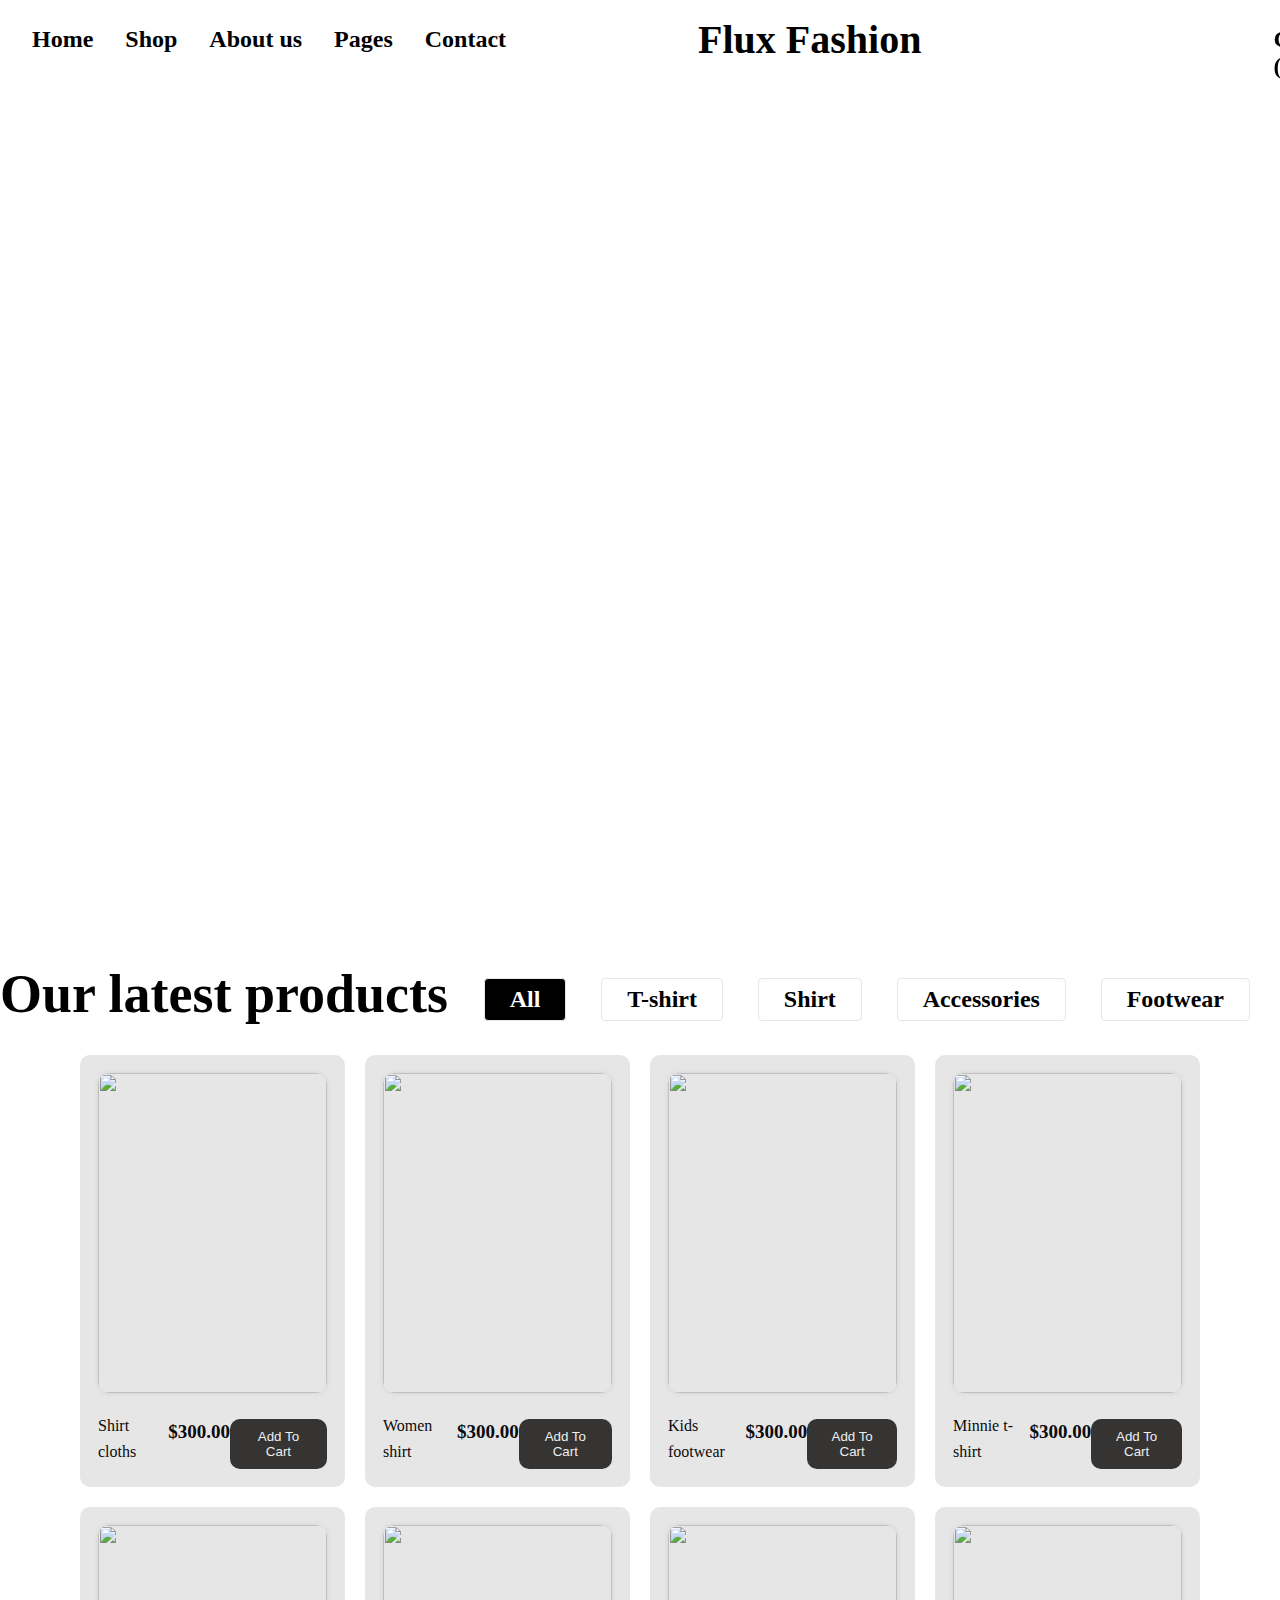
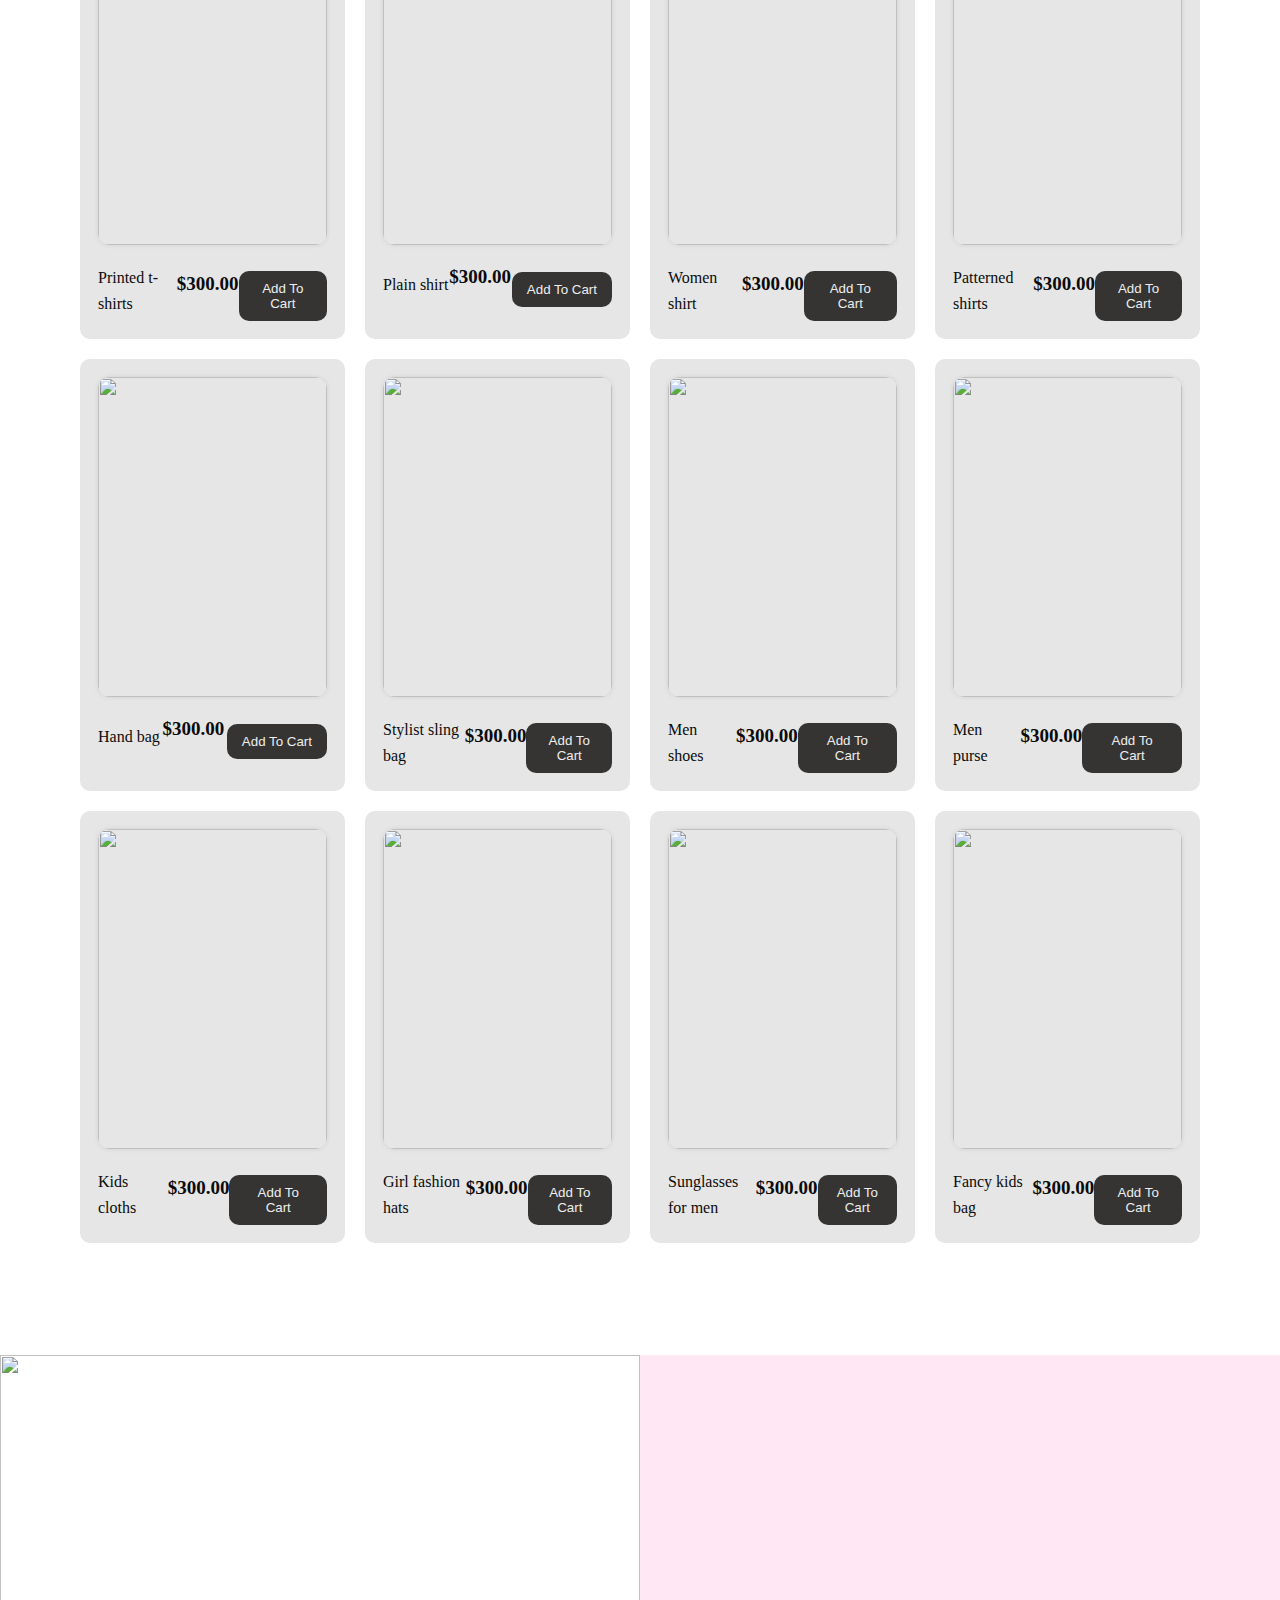
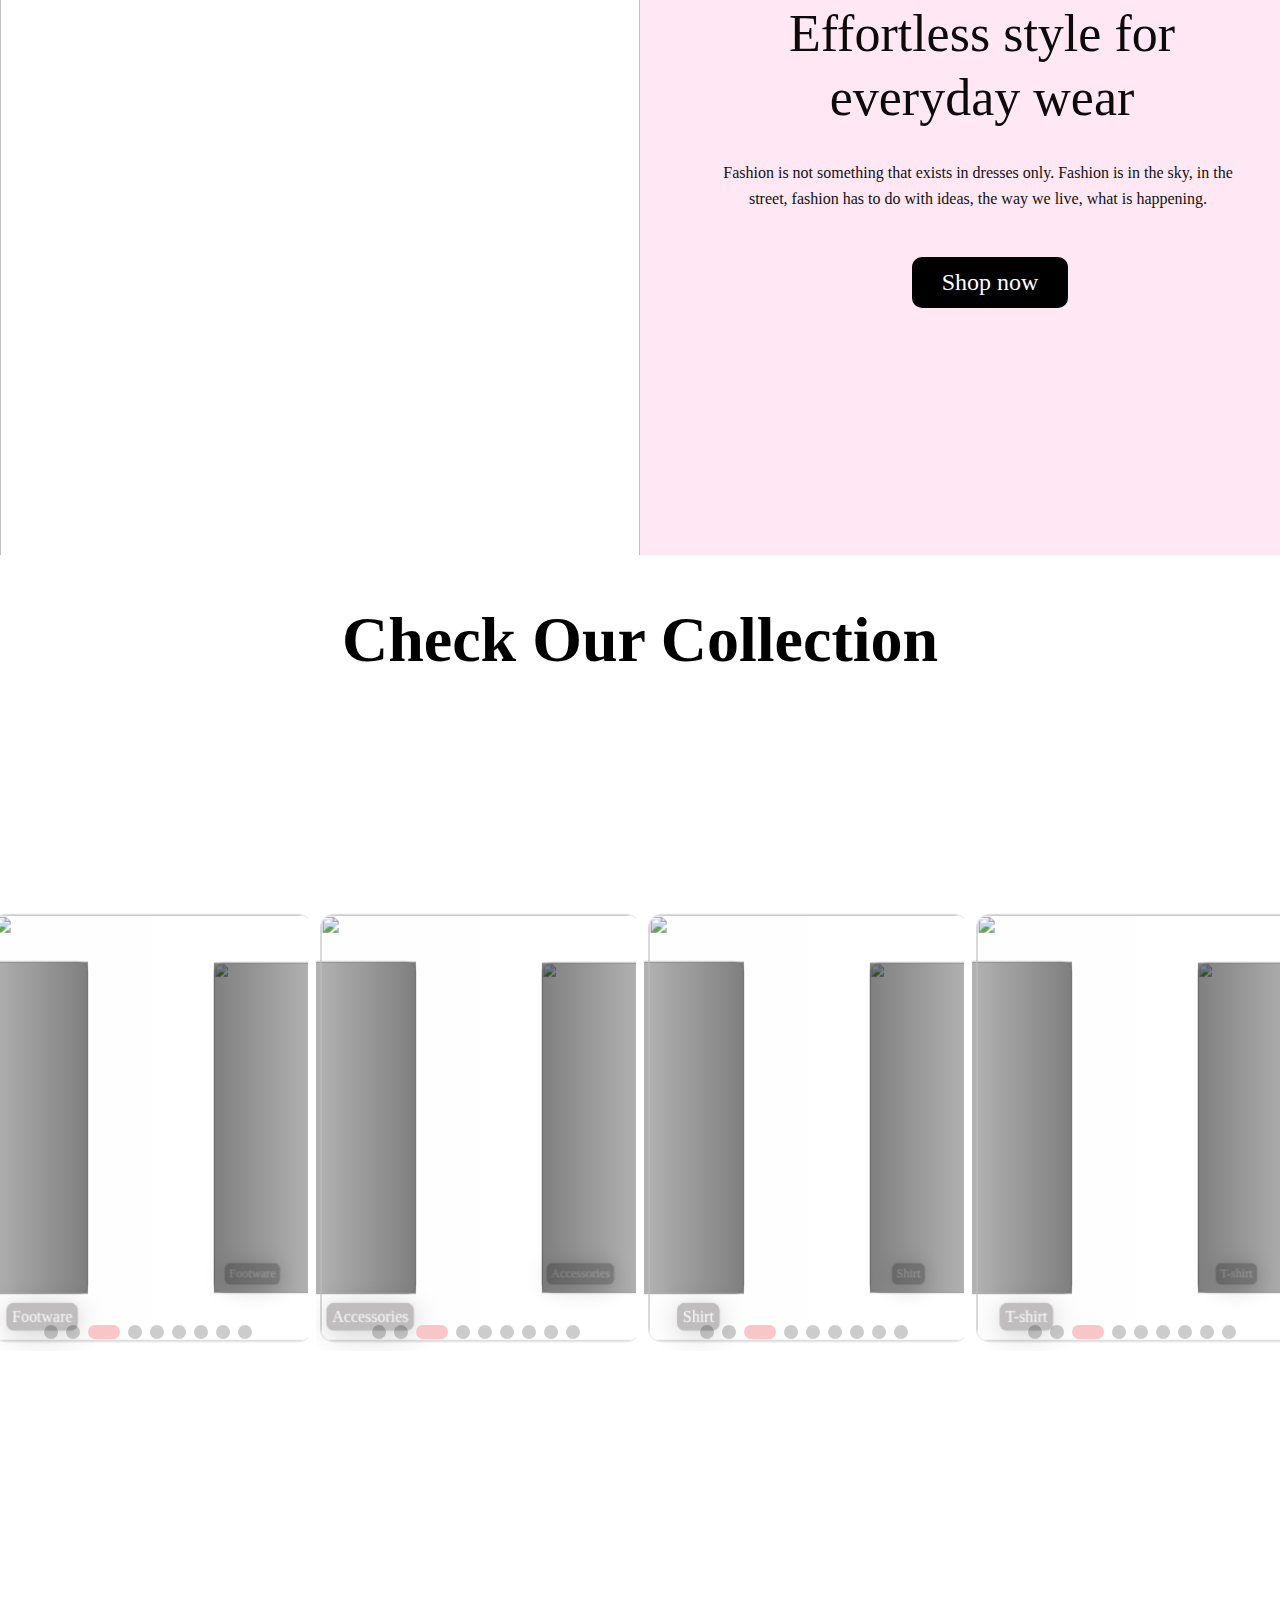
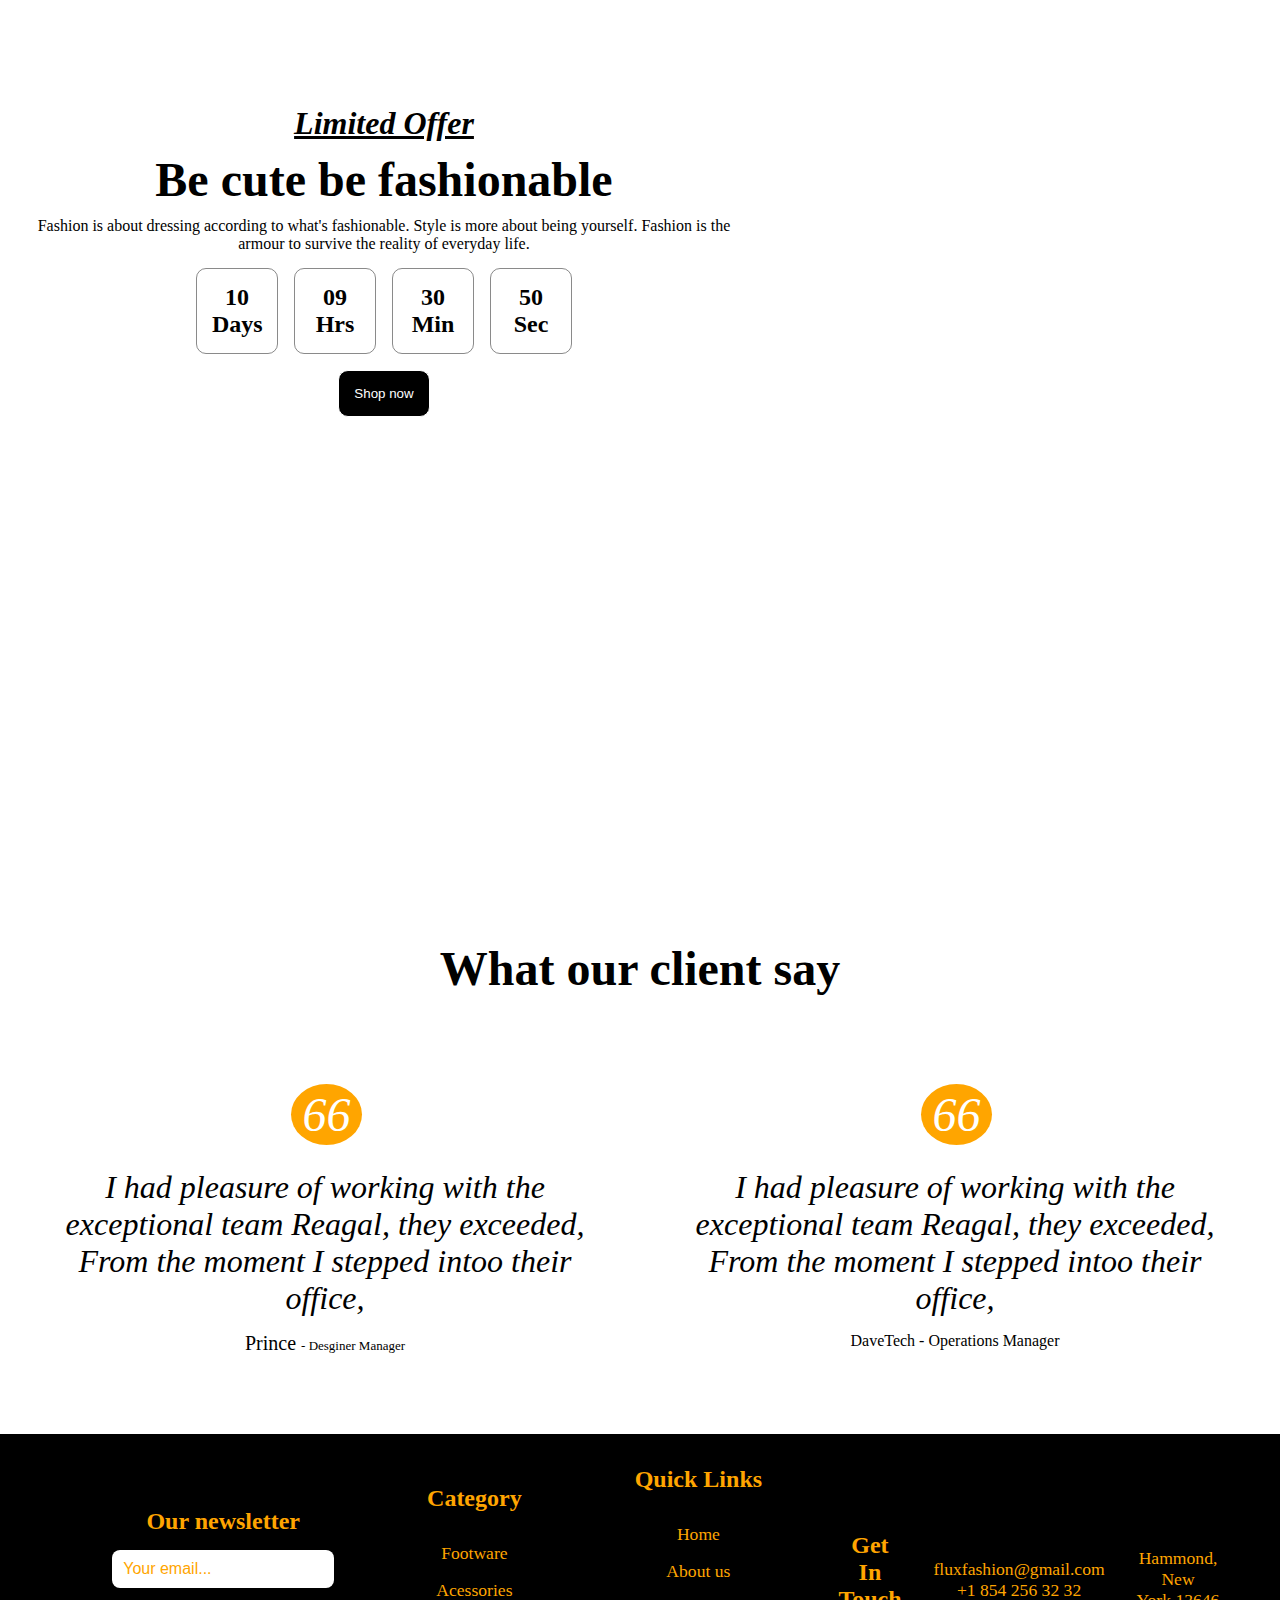
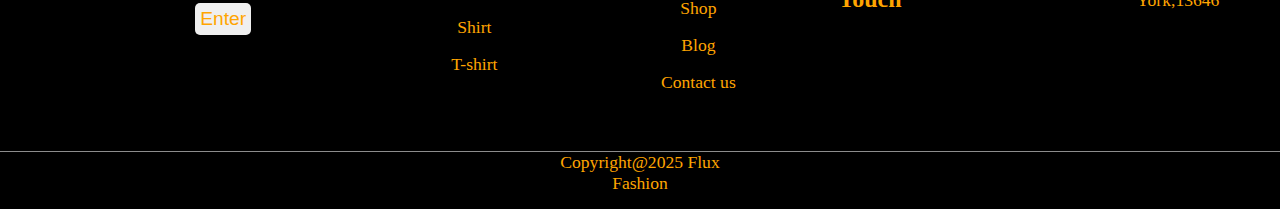
==== index.html @ a9b588f3 "my first commit" ====
<!DOCTYPE html>
<html lang="en">
  <head>
    <meta charset="UTF-8" />
    <meta name="viewport" content="width=device-width, initial-scale=1.0" />
    <title>Flux Fashion</title>
    <link
      rel="stylesheet"
      href="https://cdn.jsdelivr.net/npm/swiper@11/swiper-bundle.min.css"
    />
    <link rel="stylesheet" href="style.css" />
  </head>

  <body class="showCart">
    <div class="body">
      <div class="slideshow-container">
        <div class="slide">
          <h1>ELEGANCE IS <strong>ALWAYS</strong> IN STYLE</h1>
          <button>Shop now</button>
        </div>
        <div class="slide">
          <h1>ELEVATE YOUR <strong>STYLE</strong> WITH TREND</h1>
          <button>Shop now</button>
        </div>
        <div class="slide">
          <h1>FLAUNT YOUR <strong>STYLE</strong> WITH UNIQUE</h1>
          <button>Shop now</button>
        </div>
      </div>
      <div class="navbar">
        <ul>
          <div class="ul">
            <li><a href="home" class="a">Home</a></li>
            <li><a href="shop" class="a">Shop</a></li>
            <li><a href="about us" class="a">About us</a></li>
            <li><a href="pages" class="a">Pages</a></li>
            <li><a href="contact" class="a">Contact</a></li>
            <li><a href="#" id="kloth">Flux Fashion</a></li>
            <li>
              <a href="" id="Cart">Cart (<span class="Add">0</span>)</a>
            </li>
          </div>
        </ul>
      </div>
    </div>

    <!-- section 2 -->
    <section id="projects">
      <div class="container">
        <div class="products">
          <div class="products-title">
            <h1>Our latest products</h1>
          </div>

          <!-- Filter Buttons -->
          <div class="filter_buttons">
            <a class="item-link active" data-name="all" href="#">All</a>
            <a class="item-link" data-name="tshirt" href="#">T-shirt</a>
            <a class="item-link" data-name="shirt" href="#">Shirt</a>
            <a class="item-link" data-name="accessories" href="#"
              >Accessories</a
            >
            <a class="item-link" data-name="footwear" href="#">Footwear</a>
          </div>

          <!-- Image Cards -->
        </div>

        <div class="filterable_cards">
          <div class="card" data-name="shirt">
            <img
              class="products-img"
              src="./images/6746fb0b233b5226ef7f731a_collection-img1.jpg"
              alt=""
            />
            <div class="card_body">
              <h6 class="card_title">Shirt cloths</h6>
              <p class="card_price">$300.00</p>
              <button class="add-to-cart">Add To Cart</button>
            </div>
          </div>
          <div class="card" data-name="shirt">
            <img
              class="products-img"
              src="./images/6746fb3d0d1851c0b6e03761_collection-img11.jpg"
              alt=""
            />
            <div class="card_body">
              <h6 class="card_title">Women shirt</h6>
              <p class="card_price">$300.00</p>
              <button class="add-to-cart">Add To Cart</button>
            </div>
          </div>
          <div class="card" data-name="footwear">
            <img
              class="products-img"
              src="./images/674efbba76f5981792df0c45_product-img30-p-500.jpg"
              alt=""
            />
            <div class="card_body">
              <h6 class="card_title">Kids footwear</h6>
              <p class="card_price">$300.00</p>
              <button class="add-to-cart">Add To Cart</button>
            </div>
          </div>
          <div class="card" data-name="tshirt">
            <img
              class="products-img"
              src="./images/674aeec90148447694257a51_product-img23.jpg"
              alt=""
            />
            <div class="card_body">
              <h6 class="card_title">Minnie t-shirt</h6>
              <p class="card_price">$300.00</p>
              <button class="add-to-cart">Add To Cart</button>
            </div>
          </div>
          <div class="card" data-name="tshirt">
            <img
              class="products-img"
              src="./images/674aeecae29365b448e5bb4b_product-img22.jpg"
              alt=""
            />
            <div class="card_body">
              <h6 class="card_title">Printed t-shirts</h6>
              <p class="card_price">$300.00</p>
              <button class="add-to-cart">Add To Cart</button>
            </div>
          </div>
          <div class="card" data-name="shirt">
            <img
              class="products-img"
              src="./images/674af2d3348ad759bc37bf2e_product-img14.jpg"
              alt=""
            />
            <div class="card_body">
              <h6 class="card_title">Plain shirt</h6>
              <p class="card_price">$300.00</p>
              <button class="add-to-cart">Add To Cart</button>
            </div>
          </div>
          <div class="card" data-name="shirt">
            <img
              class="products-img"
              src="./images/674af2d3a181b2d2bd70c284_product-img16-p-500 (1).jpg"
              alt=""
            />
            <div class="card_body">
              <h6 class="card_title">Women shirt</h6>
              <p class="card_price">$300.00</p>
              <button class="add-to-cart">Add To Cart</button>
            </div>
          </div>
          <div class="card" data-name="shirt">
            <img
              class="products-img"
              src="./images/674af2eae29365b448e861e5_product-img13.jpg"
              alt=""
            />
            <div class="card_body">
              <h6 class="card_title">Patterned shirts</h6>
              <p class="card_price">$300.00</p>
              <button class="add-to-cart">Add To Cart</button>
            </div>
          </div>
          <div class="card" data-name="accessories">
            <img
              class="products-img"
              src="./images/674efb39c8a86dd14d2bf194_product-img46.jpg"
              alt=""
            />
            <div class="card_body">
              <h6 class="card_title">Hand bag</h6>
              <p class="card_price">$300.00</p>
              <button class="add-to-cart">Add To Cart</button>
            </div>
          </div>
          <div class="card" data-name="accessories">
            <img
              class="products-img"
              src="./images/674efc2e1ca3b15ecccc893e_product-img51-p-500.jpg"
              alt=""
            />
            <div class="card_body">
              <h6 class="card_title">Stylist sling bag</h6>
              <p class="card_price">$300.00</p>
              <button class="add-to-cart">Add To Cart</button>
            </div>
          </div>
          <div class="card" data-name="footwear">
            <img
              class="products-img"
              src="./images/674f002690ae8dcb468c8c85_collection-img4.jpg"
              alt=""
            />
            <div class="card_body">
              <h6 class="card_title">Men shoes</h6>
              <p class="card_price">$300.00</p>
              <button class="add-to-cart">Add To Cart</button>
            </div>
          </div>
          <div class="card" data-name="accessories">
            <img
              class="products-img"
              src="./images/67518431d3d2ba5acfc17b09_product-img59.jpg"
              alt=""
            />
            <div class="card_body">
              <h6 class="card_title">Men purse</h6>
              <p class="card_price">$300.00</p>
              <button class="add-to-cart">Add To Cart</button>
            </div>
          </div>
          <div class="card" data-name="shirt">
            <img
              class="products-img"
              src="./images/6751835075a2ec90366f286e_product-img64.jpg"
              alt=""
            />
            <div class="card_body">
              <h6 class="card_title">Kids cloths</h6>
              <p class="card_price">$300.00</p>
              <button class="add-to-cart">Add To Cart</button>
            </div>
          </div>

          <div class="card" data-name="accessories">
            <img
              class="products-img"
              src="./images/67517d5a5c38285699be0fa8_product-img62-p-500.jpg"
              alt=""
            />
            <div class="card_body">
              <h6 class="card_title">Girl fashion hats</h6>
              <p class="card_price">$300.00</p>
              <button class="add-to-cart">Add To Cart</button>
            </div>
          </div>
          <div class="card" data-name="accessories">
            <img
              class="products-img"
              src="./images/674f0014dabc8463d8e197ef_collection-img2.jpg"
              alt=""
            />
            <div class="card_body">
              <h6 class="card_title">Sunglasses for men</h6>
              <p class="card_price">$300.00</p>
              <button class="add-to-cart">Add To Cart</button>
            </div>
          </div>
          <div class="card" data-name="accessories">
            <img
              class="products-img"
              src="./images/675181c5146a5eb10115675e_product-img57.jpg"
              alt=""
            />
            <div class="card_body">
              <h6 class="card_title">Fancy kids bag</h6>
              <p class="card_price">$300.00</p>
              <button class="add-to-cart">Add To Cart</button>
            </div>
          </div>
        </div>
      </div>
    </section>

    <!-- Section 2 -->

    <div class="section2">
      <div class="left-box">
        <img
          src="./images/672ca88eaaef78fe2b1fe70e_single-col-img-ezgif.com-avif-to-jpg-converter.jpg"
          alt=""
        />
      </div>

      <div class="right-box">
        <div class="button-hover"></div>
        <h2>Effortless style for everyday wear</h2>
        <p>
          Fashion is not something that exists in dresses only. Fashion is in
          the sky, in the street, fashion has to do with ideas, the way we live,
          what is happening.
        </p>
        <a class="button-link1" href="#">
          <div>Shop now</div>
        </a>
      </div>
    </div>

    <!-- Section 3 -->

    <div class="section-3">
      <div class="section-3-header-title">
        <h1>Check Our Collection</h1>
      </div>

      <div class="product-collection">
        <div class="grid">
          <!-- Grid 1 -->
          <div class="swiper">
            <div class="swiper-wrapper">
              <div class="swiper-slide">
                <img
                  src="./images/6746fb0b233b5226ef7f731a_collection-img1.jpg"
                  alt=""
                />
                <div class="title">
                  <span>Footware</span>
                </div>
              </div>
              <div class="swiper-slide">
                <img
                  src="./images/6746fb0b233b5226ef7f731a_collection-img1.jpg"
                  alt=""
                />
                <div class="title">
                  <span>Footware</span>
                </div>
              </div>
              <div class="swiper-slide">
                <img
                  src="./images/6746fb0b233b5226ef7f731a_collection-img1.jpg"
                  alt=""
                />
                <div class="title">
                  <span>Footware</span>
                </div>
              </div>
              <div class="swiper-slide">
                <img
                  src="./images/6746fb0b233b5226ef7f731a_collection-img1.jpg"
                  alt=""
                />
                <div class="title">
                  <span>Footware</span>
                </div>
              </div>
              <div class="swiper-slide">
                <img
                  src="./images/6746fb0b233b5226ef7f731a_collection-img1.jpg"
                  alt=""
                />
                <div class="title">
                  <span>Footware</span>
                </div>
              </div>
              <div class="swiper-slide">
                <img
                  src="./images/6746fb0b233b5226ef7f731a_collection-img1.jpg"
                  alt=""
                />
                <div class="title">
                  <span>Footware</span>
                </div>
              </div>
              <div class="swiper-slide">
                <img
                  src="./images/6746fb0b233b5226ef7f731a_collection-img1.jpg"
                  alt=""
                />
                <div class="title">
                  <span>Footware</span>
                </div>
              </div>
              <div class="swiper-slide">
                <img
                  src="./images/6746fb0b233b5226ef7f731a_collection-img1.jpg"
                  alt=""
                />
                <div class="title">
                  <span>Footware</span>
                </div>
              </div>
              <div class="swiper-slide">
                <img
                  src="./images/6746fb0b233b5226ef7f731a_collection-img1.jpg"
                  alt=""
                />
                <div class="title">
                  <span>Footware</span>
                </div>
              </div>
            </div>

            <div class="swiper-pagination"></div>
          </div>
          <!-- Grid 2 -->
          <div class="swiper">
            <div class="swiper-wrapper">
              <div class="swiper-slide">
                <img
                  src="./images/6746fb0b233b5226ef7f731a_collection-img1.jpg"
                  alt=""
                />
                <div class="title">
                  <span>Accessories</span>
                </div>
              </div>
              <div class="swiper-slide">
                <img
                  src="./images/6746fb0b233b5226ef7f731a_collection-img1.jpg"
                  alt=""
                />
                <div class="title">
                  <span>Accessories</span>
                </div>
              </div>
              <div class="swiper-slide">
                <img
                  src="./images/6746fb0b233b5226ef7f731a_collection-img1.jpg"
                  alt=""
                />
                <div class="title">
                  <span>Accessories</span>
                </div>
              </div>
              <div class="swiper-slide">
                <img
                  src="./images/6746fb0b233b5226ef7f731a_collection-img1.jpg"
                  alt=""
                />
                <div class="title">
                  <span>Accessories</span>
                </div>
              </div>
              <div class="swiper-slide">
                <img
                  src="./images/6746fb0b233b5226ef7f731a_collection-img1.jpg"
                  alt=""
                />
                <div class="title">
                  <span>Accessories</span>
                </div>
              </div>
              <div class="swiper-slide">
                <img
                  src="./images/6746fb0b233b5226ef7f731a_collection-img1.jpg"
                  alt=""
                />
                <div class="title">
                  <span>Accessories</span>
                </div>
              </div>
              <div class="swiper-slide">
                <img
                  src="./images/6746fb0b233b5226ef7f731a_collection-img1.jpg"
                  alt=""
                />
                <div class="title">
                  <span>Accessories</span>
                </div>
              </div>
              <div class="swiper-slide">
                <img
                  src="./images/6746fb0b233b5226ef7f731a_collection-img1.jpg"
                  alt=""
                />
                <div class="title">
                  <span>Accessories</span>
                </div>
              </div>
              <div class="swiper-slide">
                <img
                  src="./images/6746fb0b233b5226ef7f731a_collection-img1.jpg"
                  alt=""
                />
                <div class="title">
                  <span>Accessories</span>
                </div>
              </div>
            </div>

            <div class="swiper-pagination"></div>
          </div>
          <!-- Grid 3 -->
          <div class="swiper">
            <div class="swiper-wrapper">
              <div class="swiper-slide">
                <img
                  src="./images/6746fb0b233b5226ef7f731a_collection-img1.jpg"
                  alt=""
                />
                <div class="title">
                  <span>Shirt</span>
                </div>
              </div>
              <div class="swiper-slide">
                <img
                  src="./images/6746fb0b233b5226ef7f731a_collection-img1.jpg"
                  alt=""
                />
                <div class="title">
                  <span>Shirt</span>
                </div>
              </div>
              <div class="swiper-slide">
                <img
                  src="./images/6746fb0b233b5226ef7f731a_collection-img1.jpg"
                  alt=""
                />
                <div class="title">
                  <span>Shirt</span>
                </div>
              </div>
              <div class="swiper-slide">
                <img
                  src="./images/6746fb0b233b5226ef7f731a_collection-img1.jpg"
                  alt=""
                />
                <div class="title">
                  <span>Shirt</span>
                </div>
              </div>
              <div class="swiper-slide">
                <img
                  src="./images/6746fb0b233b5226ef7f731a_collection-img1.jpg"
                  alt=""
                />
                <div class="title">
                  <span>Shirt</span>
                </div>
              </div>
              <div class="swiper-slide">
                <img
                  src="./images/6746fb0b233b5226ef7f731a_collection-img1.jpg"
                  alt=""
                />
                <div class="title">
                  <span>Shirt</span>
                </div>
              </div>
              <div class="swiper-slide">
                <img
                  src="./images/6746fb0b233b5226ef7f731a_collection-img1.jpg"
                  alt=""
                />
                <div class="title">
                  <span>Shirt</span>
                </div>
              </div>
              <div class="swiper-slide">
                <img
                  src="./images/6746fb0b233b5226ef7f731a_collection-img1.jpg"
                  alt=""
                />
                <div class="title">
                  <span>Shirt</span>
                </div>
              </div>
              <div class="swiper-slide">
                <img
                  src="./images/6746fb0b233b5226ef7f731a_collection-img1.jpg"
                  alt=""
                />
                <div class="title">
                  <span>Shirt</span>
                </div>
              </div>
            </div>

            <div class="swiper-pagination"></div>
          </div>
          <!-- Grid 4 -->
          <div class="swiper">
            <div class="swiper-wrapper">
              <div class="swiper-slide">
                <img
                  src="./images/6746fb0b233b5226ef7f731a_collection-img1.jpg"
                  alt=""
                />
                <div class="title">
                  <span>T-shirt</span>
                </div>
              </div>
              <div class="swiper-slide">
                <img
                  src="./images/6746fb0b233b5226ef7f731a_collection-img1.jpg"
                  alt=""
                />
                <div class="title">
                  <span>T-shirt</span>
                </div>
              </div>
              <div class="swiper-slide">
                <img
                  src="./images/6746fb0b233b5226ef7f731a_collection-img1.jpg"
                  alt=""
                />
                <div class="title">
                  <span>T-shirt</span>
                </div>
              </div>
              <div class="swiper-slide">
                <img
                  src="./images/6746fb0b233b5226ef7f731a_collection-img1.jpg"
                  alt=""
                />
                <div class="title">
                  <span>T-shirt</span>
                </div>
              </div>
              <div class="swiper-slide">
                <img
                  src="./images/6746fb0b233b5226ef7f731a_collection-img1.jpg"
                  alt=""
                />
                <div class="title">
                  <span>T-shirt</span>
                </div>
              </div>
              <div class="swiper-slide">
                <img
                  src="./images/6746fb0b233b5226ef7f731a_collection-img1.jpg"
                  alt=""
                />
                <div class="title">
                  <span>T-shirt</span>
                </div>
              </div>
              <div class="swiper-slide">
                <img
                  src="./images/6746fb0b233b5226ef7f731a_collection-img1.jpg"
                  alt=""
                />
                <div class="title">
                  <span>T-shirt</span>
                </div>
              </div>
              <div class="swiper-slide">
                <img
                  src="./images/6746fb0b233b5226ef7f731a_collection-img1.jpg"
                  alt=""
                />
                <div class="title">
                  <span>T-shirt</span>
                </div>
              </div>
              <div class="swiper-slide">
                <img
                  src="./images/6746fb0b233b5226ef7f731a_collection-img1.jpg"
                  alt=""
                />
                <div class="title">
                  <span>T-shirt</span>
                </div>
              </div>
            </div>

            <div class="swiper-pagination"></div>
          </div>
        </div>
      </div>
    </div>

    <!-- section 4 -->
    <section>
      <div class="main">
        <div class="main2">
          <h3 class="e"><i>Limited Offer</i></h3>
          <h1 class="ee">Be cute be fashionable</h1>
          <p>
            Fashion is about dressing according to what's fashionable. Style is
            more about being yourself. Fashion is the armour to survive the
            reality of everyday life.
          </p>
          <div class="box">
            <h2 class="box1">10 <br />Days</h2>
            <h2 class="box2">09 <br />Hrs</h2>
            <h2 class="box3">30 <br />Min</h2>
            <h2 class="box4">50 <br />Sec</h2>
          </div>
          <button class="btn1">Shop now</button>
        </div>
      </div>
    </section>

    <!-- section 5 -->
    <section class>
      <h1 class="eee">What our client say</h1>
      <div class="like">
        <div class="e1">
          <div class="em">
            <i>66</i>
          </div>
          <p class="en">
            <em
              >I had pleasure of working with the exceptional team Reagal, they
              exceeded, From the moment I stepped intoo their office,
            </em>
          </p>
          <p class="p">Prince <span>- Desginer Manager</span></p>
        </div>

        <div class="e2">
          <div class="em">
            <i>66</i>
          </div>
          <p class="en">
            <em
              >I had pleasure of working with the exceptional team Reagal, they
              exceeded, From the moment I stepped intoo their office,
            </em>
          </p>
          <p class="p">DaveTech <span>- Operations Manager</span></p>
        </div>
      </div>
    </section>

<!-- footer -->
    <footer class="footer">
      <div>
        
        <div class="cont">
          <div class="main-cont">
            <div class="container2">
              <h3 class="h3">Our newsletter</h3>
              <form>
              <input class="ind" type="email" required placeholder="Your email..."/>

              <button class="btn">Enter</button>
            </div>
          </form>
            <div class="icons">
              <i class="fa-brands fa-square-instagram"></i>
              <i class="fa-brands fa-facebook"></i>
              <i class="fa-solid fa-basketball"></i>
              <i class="fa-brands fa-invision"></i>
            </div>
          </div>
  
          <div class="container3">
          <ul>
            
          <div class="li">
            <li><h3 class="h3">Category</h3></li>
            <li>Footware</li>
            <li>Acessories</li>
            <li>Shirt</li>
            <li>T-shirt</li>
          </div>
        </ul>
          </div>
  
        <div class="container4">
          <li><h3 class="h3">Quick Links</h3></li>
        <div class="li">
            <li>Home</li>
            <li>About us</li>
            <li>Shop</li>
            <li>Blog</li>
            <li>Contact us</li>
        </div>  
        </div>
        
        <div class="container5">
        <ul class="ul">
            <li><h3 class= h3>Get In Touch</h3>
            <div class="li"></li>
              <li class="li">fluxfashion@gmail.com <br>+1 854 256 32 32</li>
              <li>Hammond, New <br>York,13646</li></div>
        </ul>
        </div>
  
        <div class="container6">
          <ul class="ul">
            <li><h3 class="h3">Visit</h3>
            <div class="li"></li>
              <li class="li">Monday - Friday <br>9:30am to 8:00pm</li>
             <li>Saturday <br>11:00pm to 6:00pm</li></div>
          </ul>
        </div>
      </div>
    <div class="line"> <p class="copy">Copyright@2025 Flux Fashion</p> </div>
    </footer>

    <script src="https://cdn.jsdelivr.net/npm/swiper@11/swiper-bundle.min.js"></script>
    <script src="https://cdn.jsdelivr.net/particles.js/2.0.0/particles.min.js"></script>
    <script src="./main.js"></script>
  </body>
</html>
---- style.css ----
* {
  margin: 0;
  padding: 0;
}

body {
  padding: 0;

  margin: 0;
  width: 100%;
  height: 100vh;
  overflow-x: hidden;
  box-sizing: border-box;
  font-family: Calibri;
  position: relative;
  .slide:nth-child(1) {
    background-color: black;
    background-blend-mode: overlay;
    animation-delay: -1s;
    background: url("pexels-criativithy-894081-1805411.jpg") center/cover
      no-repeat;
  }
  .slide:nth-child(2) {
    background-color: black;
    background-blend-mode: overlay;
    animation-delay: 4s;
    background: url("pexels-enginakyurt-19995389.jpg") center/cover no-repeat;
  }
  .slide:nth-child(3) {
    background-color: black;
    background-blend-mode: overlay;
    animation-delay: 8s;
    background: url("pexels-gabby-k-7691227.jpg") center/cover no-repeat;
  }
}

@keyframes fade {
  0% {
    opacity: 0;
  }
  25% {
    opacity: 1;
  }
  50% {
    opacity: 1;
  }
  75% {
    opacity: 0;
  }
  100% {
    opacity: 0;
  }
}

.slideshow-container {
  position: absolute;
  width: 100%;
  height: 100vh;
  z-index: -1;
}

.slide {
  position: absolute;
  width: 100%;
  height: 82vh;
  display: flex;
  float: left;
  padding-left: 1.5rem;
  color: black;
  font-size: 3rem;
  padding-top: 7rem;
  opacity: 0;
  animation: fade 12s infinite;
  flex-direction: column;
}

.body h1 {
  width: 800px;
}

strong {
  color: orange;
}

.slide button {
  margin-top: 20px;
  margin-right: 73rem;
  padding: 20px 25px;
  font-size: 18px;
  background-color: black;
  color: white;
  border: none;
  border-radius: 15px;
}

.slide button:hover {
  background-color: orange;
  cursor: pointer;
}

div .ul {
  display: flex;
  list-style: none;
  justify-items: center;
  align-items: center;
}

a {
  text-decoration: none;
  color: black;
  font-weight: bold;
  font-size: 1.5rem;
}

li {
  margin-top: 1rem;
  margin-left: 2rem;
  font-size: 1.1rem;
}

li :hover {
  text-decoration: underline;
  color: orange;
  transition: 0.3s;
}

.navbar ul {
  position: sticky;
}

.navbar #kloth {
  font-size: 2.5rem;
  padding-left: 10rem;
}

.navbar #Cart {
  padding-left: 20rem;
  position: fixed;
  top: 1.6rem;
}

.navbar .Add {
  color: orange;
}

/* Ending of section one */

/* Beginning of Scection two */
.container {
  margin-top: 100vh;
}

.products {
  width: 100%;
  display: flex;
  justify-content: space-between;
  align-items: center;
}

.products-title h1 {
  color: black;
  padding-bottom: 30px;
  font-size: 54px;
  line-height: 62px;
}

.filter_buttons {
  display: flex;
  justify-content: flex-end;
  align-items: flex-start;
  margin-bottom: 20px;
  gap: 0.3rem;
}

.item-link {
  border: 1px solid #e6e6e6;
  border-radius: 4px;
  background-color: #00000000;
  margin-right: 30px;
  padding: 7px 25px;
  text-decoration: none;
  color: black;
  transition: background-color 0.3s;
  cursor: pointer;
}

.item-link:hover {
  background-color: black;
  color: white;
}

a.active {
  background-color: black;
  color: white;
}

img {
  width: 100%;
  display: block;
  object-fit: cover;
  transition: 0.4s ease;
  height: 100%;
}

.filterable_cards {
  display: grid;
  grid-template-columns: repeat(4, 1fr);
  gap: 20px;
  margin-left: 5rem;
  margin-right: 5rem;
}

.products-img {
  border-radius: 12px;
  overflow: hidden;
  height: 20rem;
  box-shadow: 0 0 4px rgba(175, 175, 175, 0.4);
}

.products-img:hover img {
  transform: scale(1.1);
}

.card {
  border: 15px solid #e6e6e6;
  border-radius: 10px;
  padding: 3px;
  flex-basis: 230px;
  background-color: #e6e6e6;
}

.card.hide {
  display: none;
}
.card_body {
  display: flex;
  align-items: center;
  justify-content: space-between;
  margin-top: 1rem;
}

.card_title {
  font-size: 16px;
  font-weight: 500;
  color: #0b0b0b;
  line-height: 26px;
}

.card_price {
  font-size: 19px;
  font-weight: 600;
  color: #0b0b0b;
  line-height: 32px;
}

.add-to-cart {
  background-color: #353432;
  color: #eee;
  border: none;
  padding: 10px 15px;
  margin-top: 10px;
  border-radius: 10px;
  cursor: pointer;
}

.cartTab {
  width: 400px;
  background-color: #353432;
  color: #eee;
  position: fixed;
  inset: 0 -400px 0 auto;
  display: grid;
  grid-template-rows: 70px 1fr 70px;
  /* transition: .5s; */
}

body.showCart .cartTab {
  inset: 0 0 0 auto;
}

.cartTab .btn {
  display: grid;
  grid-template-columns: repeat(2, 1fr);
}
.cartTab button {
  background-color: #e8bc0e;
  border: none;
  font-weight: 500;
  cursor: pointer;
}

.cartTab .close {
  background-color: #eee;
}

.cartTab .listCart .item img {
  width: 100%;
}

.cartTab .listCart .item {
  display: grid;
  grid-template-columns: 70px 150px 50px 1fr;
  gap: 10px;
  text-align: center;
  align-items: center;
}

.listCart .quantity span {
  display: inline-block;
  width: 25px;
  height: 25px;
  background-color: #eee;
  border-radius: 50%;
  color: #555;
  cursor: pointer;
}

.listCart .quantity span:nth-child(2) {
  background-color: transparent;
  color: #eee;
  cursor: auto;
}

.listCart .item:nth-child(even) {
  background-color: #eee1;
}

.listCart {
  overflow: auto;
}

.listCart::-webkit-scrollbar {
  width: 0;
}

/* Section 2 */

.section2 {
  grid-column-gap: 0px;
  grid-row-gap: 0px;
  grid-template-rows: auto;
  grid-template-columns: 1fr 1fr;
  grid-auto-columns: 1fr;
  display: grid;
  margin-top: 7rem;
  margin-bottom: 10rem;
}

.left-box {
  grid-column-gap: 16px;
  grid-row-gap: 16px;
  grid-template-rows: auto;
  grid-template-columns: 1fr;
  grid-auto-columns: 1fr;
  height: 800px;
  position: relative;
  overflow: hidden;
}

.left-box img {
  object-fit: cover;
  width: 100%;
  height: 107%;
}

.right-box {
  flex-flow: column;
  justify-content: center;
  align-items: center;
  min-height: 800px;
  padding-left: 60px;
  display: flex;
  position: relative;
  background-color: #ffe8f3;
}

.right-box h2 {
  text-align: center;
  color: #0b0b0b;
  font-size: 52px;
  line-height: 64px;
  font-weight: 500;
  margin-bottom: 0;
  margin-top: 0;
  padding-right: 1rem;
}

.right-box p {
  text-align: center;
  color: #111;
  width: 90%;
  margin-top: 30px;
  margin-bottom: 30px;
  font-size: 16px;
  line-height: 26px;
  padding-right: 1.5rem;
}

.button-link1 {
  background-color: #000000;
  color: white;
  padding: 12px 30px;
  text-decoration: none;
  font-weight: 15px;
  font-weight: 500;
  align-items: center;
  justify-content: center;
  border-radius: 10px;
  perspective-origin: 50%;
  position: relative;
  overflow: hidden;
}

/* Section 3 */

.section-3-header-title {
  display: flex;
  justify-content: center;
  font-weight: 500;
  font-size: 2rem;
  font-family: Calibri;
  margin-top: -7rem;
}

.product-collection {
  display: flex;
  justify-content: center;
  align-items: center;
  min-height: 100vh;
  background-color: #ffffff;
  color: #fff;
  overflow: hidden;
}

/* Slider View */

.swiper {
  width: 320px;
  padding: 10px 0;
}

.swiper-slide {
  position: relative;
  width: 300px;
  aspect-ratio: 3/4;
  border-radius: 14px;
  border: 1px solid rgba(177, 177, 177, 0.4);
}

.swiper-slide img {
  display: block;
  width: 100%;
  height: 100%;
  object-fit: cover;
  border-radius: inherit;
  user-select: none;
}

.title {
  position: absolute;
  bottom: 5px;
  left: 50px;
  transform: translate(-50%, -20%);
  -ms-transform: translate(-50%, -20%);
  width: max-content;
  text-align: center;
  padding: 4px 5px;
  background: rgba(46, 39, 39, 0.3);
  border-radius: 8px;
  border: 1px solid rgba(177, 177, 177, 0.4);
  box-shadow: 0 4px 30px rgba(0, 0, 0, 0.2);
  backdrop-filter: blur(10px);
  -webkit-backdrop-filter: blur(10px);
  transition: all 0.5s linear;
}

.title span {
  font-size: 1rem;
  font-weight: 500;
}

.swiper-pagination {
  --swiper-pagnation-botton: -6px;
}

.swiper-pagination-bullet {
  width: 14px;
  height: 14px;
  background-color: black;
  border-radius: 50%;
  transition: all 0.3s ease-in-out;
}

.swiper-pagination-bullet-active {
  width: 32px;
  background-color: rgb(248, 198, 198);
  border-radius: 14px;
}

.grid {
  display: grid;
  grid-template-columns: repeat(4, 1fr);
  column-gap: 0.5rem;
}

/* section 4 */
.main {
  display: flex;
  background-image: url(./pexels-minan1398-1006076.jpg);
  background-size: cover;
  height: 100vh;
  width: 100%;
  padding-left: 1.5rem;
}

.main2 {
  width: 720px;
  padding-top: 10%;
  text-align: center;
}

.e {
  font-family: Brush Script MT;
  font-size: 2rem;
  text-decoration: underline;
  padding-bottom: 10px;
}

.ee {
  font-size: 3rem;
  font-family: Calibri;
  padding-bottom: 10px;
}

p {
  font-size: 1rem;
  padding-bottom: 15px;
}

.box {
  display: flex;
  gap: 1rem;
  justify-content: center;
}

.box1 {
  padding: 15px;
  border: 1px solid;
  text-align: center;
  border-radius: 10px;
  border: 1px solid rgba(68, 67, 67, 0.623);
  width: 50px;
}

.box2 {
  padding: 15px;
  border: 1px solid;
  text-align: center;
  border-radius: 10px;
  border: 1px solid rgba(68, 67, 67, 0.623);
  width: 50px;
}

.box3 {
  padding: 15px;
  border: 1px solid;
  text-align: center;
  border-radius: 10px;
  border: 1px solid rgba(68, 67, 67, 0.623);
  width: 50px;
}

.box4 {
  padding: 15px;
  border: 1px solid;
  text-align: center;
  border-radius: 10px;
  border: 1px solid rgba(68, 67, 67, 0.623);
  width: 50px;
}

.btn1 {
  padding: 15px;
  border: 1px solid;
  text-align: center;
  border-radius: 10px;
  background-color: black;
  color: white;
  margin-top: 1rem;
}

.btn1 :hover {
  background-color: orange;
  cursor: pointer;
}

/* section 5 */
.eee {
  text-align: center;
  font-size: 3rem;
  padding-top: 4rem;
  padding-bottom: 4rem;
}

.like {
  display: flex;
  text-align: center;
  justify-content: center;
  gap: 50px;
}

.e1 {
  display: grid;
  margin-bottom: 4rem;
}

.em {
  background-color: orange;
  border-radius: 50%;
  font-size: 3rem;
  color: white;
  width: 65px;
  padding: 3px;
  margin-left: 16rem;
  margin-top: 1.5rem;
  margin-bottom: 1.5rem;
}

.en {
  font-size: 2rem;
  font-weight: 500px;
  width: 580px;
}

.e1 .p {
  font-size: 20px;
}

.e1 span {
  font-size: 13px;
}

/* The footer */
footer {
  width: 100%;
  list-style-type: none;
  justify-content: center;
  padding: 1rem 0rem 0rem 0rem;
  background-color: #000000;
}

.cont {
  display: grid;
  grid-template-columns: repeat(7, 1fr);
  justify-content: center;
  color: orange;
  align-items: center;
  text-align: center;
  padding-left: 7rem;
  padding-right: 5rem;
  padding-bottom: 0rem;
  column-gap: 1.5rem;
}

.container3 .li {
  list-style: none;
  text-decoration: none;
  width: 200px;
}

.container4 .li {
  width: 200px;
}

.container5 {
  width: 200px;
}

.ind {
  border-radius: 0.5rem;
  padding: 0.7rem;
  border: none;
  width: 200px;
}

.ind::placeholder {
  font-size: 1rem;
  color: orange;
  padding: 10px 0rem;
}

.ind:hover {
  background-color: black;
  border: 2px orange solid;
  cursor: pointer;
}

.h3 {
  font-size: 1.5rem;
  padding-bottom: 15px;
}

.btn {
  margin-top: 15px;
  padding: 5px;
  border-radius: 5px;
  font-size: 1.2rem;
  font-weight: 500;
  color: orange;
  border: none;
}

.btn:hover {
  background-color: orange;
  border: 2px orange solid;
  cursor: pointer;
}

.copy {
  text-align: center;
  font-size: 1.1rem;
  width: 200px;
}

.line {
  border-top: 1px solid rgba(255, 255, 255, 0.548);
  color: orange;
  display: flex;
  justify-content: center;
}

@media screen and (max-width: 768px) {
  body {
    font-size: 14px; /* Adjust font size for smaller screens */
  }

  .slide {
    height: 60vh; /* Reduce slide height */
    font-size: 2rem; /* Adjust font size for text */
    padding-top: 5rem; /* Adjust padding for proper alignment */
  }

  .filterable_cards {
    grid-template-columns: repeat(
      2,
      1fr
    ); /* Reduce columns to fit smaller screens */
    gap: 10px; /* Adjust gap between cards */
    margin-left: 1rem;
    margin-right: 1rem;
  }

  .navbar #kloth {
    font-size: 2rem; /* Adjust font size of navbar title */
    padding-left: 5rem; /* Adjust spacing */
  }

  .navbar #Cart {
    padding-left: 10rem;
    top: 1rem; /* Adjust position */
  }

  .right-box {
    padding-left: 20px; /* Reduce padding */
    text-align: center; /* Center-align content */
  }

  .right-box h2 {
    font-size: 36px; /* Reduce font size */
    line-height: 48px;
  }

  .right-box p {
    font-size: 14px; /* Adjust paragraph font size */
    line-height: 22px;
  }

  .filter_buttons {
    flex-direction: column; /* Stack buttons vertically */
    gap: 10px; /* Adjust gap between buttons */
  }

  .main {
    flex-direction: column; /* Adjust layout for smaller screens */
    padding-left: 0; /* Remove extra padding */
  }

  footer {
    grid-template-columns: repeat(
      3,
      1fr
    ); /* Adjust footer grid for smaller screens */
    padding: 1rem; /* Adjust padding */
  }
}

@media screen and (max-width: 768px) {
  body {
    padding: 0;
    margin: 0;
    width: 100%;
    height: 100vh;
    overflow-x: hidden;
    box-sizing: border-box;
    font-family: Calibri;
    position: relative;
    .slide:nth-child(1) {
      animation-delay: -1s;
      background: url("pexels-criativithy-894081-1805411.jpg") center/cover
        no-repeat;
    }
    .slide:nth-child(2) {
      animation-delay: 4s;
      background: url("pexels-enginakyurt-19995389.jpg") center/cover no-repeat;
    }
    .slide:nth-child(3) {
      animation-delay: 8s;
      background: url("pexels-gabby-k-7691227.jpg") center/cover no-repeat;
    }
  }

  @keyframes fade {
    0% {
      opacity: 0;
    }
    25% {
      opacity: 1;
    }
    50% {
      opacity: 1;
    }
    75% {
      opacity: 0;
    }
    100% {
      opacity: 0;
    }
  }

  .slideshow-container {
    position: absolute;
    width: 100%;
    height: 100vh;
    z-index: -1;
  }

  .slide {
    position: absolute;
    width: 100%;
    height: 82vh;
    display: flex;
    float: left;
    padding-left: 0.5rem;
    color: black;
    font-size: 2rem;
    padding-top: 10rem;
    opacity: 0;
    animation: fade 12s infinite;
    flex-direction: column;
  }

  .body h1 {
    width: 500px;
  }

  strong {
    color: orange;
  }

  .slide button {
    margin-top: 20px;
    margin-right: 35rem;
    padding: 10px 12px;
    font-size: 12px;
    background-color: black;
    color: white;
    border: none;
    border-radius: 9px;
  }

  div .ul {
    display: flex;
    list-style: none;
    justify-items: center;
    align-items: center;
  }

  .a {
    display: none;
    text-decoration: none;
    color: none;
    font-size: none;
  }

  li {
    margin-top: 0.5rem;
    margin-left: 0;
  }

  li :hover {
    text-decoration: underline;
    color: orange;
    transition: 0.3s;
  }

  .navbar ul {
    position: sticky;
  }

  .navbar #kloth {
    font-size: 2rem;
    padding-left: rem;
  }

  .navbar #Cart {
    font-size: 1.5rem;
    position: fixed;
  }

  .navbar .Add {
    color: orange;
  }

  /* Ending of section one */

  /* Beginning of Scection two */
  .container {
    margin-top: 100vh;
  }

  .products {
    width: 100%;
    display: flex;
    justify-content: space-between;
    align-items: center;
  }

  .products-title h1 {
    color: black;
    padding-bottom: 15px;
    font-size: 2rem;
    line-height: 62px;
    padding-left: 1rem;
  }

  .filter_buttons {
    display: flex;
    justify-content: flex-end;
    align-items: flex-start;
    margin-bottom: 10px;
    gap: 0.3rem;
  }

  .item-link {
    border: 1px solid #e6e6e6;
    border-radius: 4px;
    background-color: #00000000;
    margin-right: 30px;
    padding: 3px 13px;
    text-decoration: none;
    color: black;
    transition: background-color 0.3s;
    cursor: pointer;
  }

  .item-link:hover {
    background-color: black;
    color: white;
  }

  a.active {
    background-color: black;
    color: white;
  }

  img {
    width: 100%;
    display: block;
    object-fit: cover;
    transition: 0.4s ease;
    height: 100%;
  }

  .filterable_cards {
    display: grid;
    grid-template-columns: repeat(2, 1fr);
    gap: 20px;
    margin-left: 1rem;
    margin-right: 1rem;
  }

  .products-img {
    border-radius: 12px;
    overflow: hidden;
    height: 20rem;
    box-shadow: 0 0 4px rgba(175, 175, 175, 0.4);
  }

  .products-img:hover img {
    transform: scale(1.1);
  }

  .card {
    border: 15px solid #e6e6e6;
    border-radius: 10px;
    padding: 3px;
    flex-basis: 230px;
    background-color: #e6e6e6;
  }

  .card.hide {
    display: none;
  }
  .card_body {
    display: flex;
    align-items: center;
    justify-content: space-between;
    margin-top: 1rem;
  }

  .card_title {
    font-size: 16px;
    font-weight: 500;
    color: #0b0b0b;
    line-height: 26px;
  }

  .card_price {
    font-size: 19px;
    font-weight: 600;
    color: #0b0b0b;
    line-height: 32px;
  }

  .add-to-cart {
    background-color: #353432;
    color: #eee;
    border: none;
    padding: 10px 15px;
    margin-top: 10px;
    border-radius: 10px;
    cursor: pointer;
  }

  .cartTab {
    width: 400px;
    background-color: #353432;
    color: #eee;
    position: fixed;
    inset: 0 -400px 0 auto;
    display: grid;
    grid-template-rows: 70px 1fr 70px;
    /* transition: .5s; */
  }

  body.showCart .cartTab {
    inset: 0 0 0 auto;
  }

  .cartTab .btn {
    display: grid;
    grid-template-columns: repeat(2, 1fr);
  }
  .cartTab button {
    background-color: #e8bc0e;
    border: none;
    font-weight: 500;
    cursor: pointer;
  }

  .cartTab .close {
    background-color: #eee;
  }

  .cartTab .listCart .item img {
    width: 100%;
  }

  .cartTab .listCart .item {
    display: grid;
    grid-template-columns: 70px 150px 50px 1fr;
    gap: 10px;
    text-align: center;
    align-items: center;
  }

  .listCart .quantity span {
    display: inline-block;
    width: 25px;
    height: 25px;
    background-color: #eee;
    border-radius: 50%;
    color: #555;
    cursor: pointer;
  }

  .listCart .quantity span:nth-child(2) {
    background-color: transparent;
    color: #eee;
    cursor: auto;
  }

  .listCart .item:nth-child(even) {
    background-color: #eee1;
  }

  .listCart {
    overflow: auto;
  }

  .listCart::-webkit-scrollbar {
    width: 0;
  }

  /* Section 2 */

  .section2 {
    grid-column-gap: 0px;
    grid-row-gap: 0px;
    grid-template-rows: auto;
    grid-template-columns: 1fr 1fr;
    grid-auto-columns: 1fr;
    display: grid;
    margin-top: 7rem;
    margin-bottom: 10rem;
  }

  .left-box {
    grid-column-gap: 16px;
    grid-row-gap: 16px;
    grid-template-rows: auto;
    grid-template-columns: 1fr;
    grid-auto-columns: 1fr;
    height: 800px;
    position: relative;
    overflow: hidden;
  }

  .left-box img {
    object-fit: cover;
    width: 100%;
    height: 107%;
  }

  .right-box {
    flex-flow: column;
    justify-content: center;
    align-items: center;
    min-height: 800px;
    padding-left: 60px;
    display: flex;
    position: relative;
    background-color: #ffe8f3;
  }

  .right-box h2 {
    text-align: center;
    color: #0b0b0b;
    font-size: 52px;
    line-height: 64px;
    font-weight: 500;
    margin-bottom: 0;
    margin-top: 0;
    padding-right: 1rem;
  }

  .right-box p {
    text-align: center;
    color: #111;
    width: 90%;
    margin-top: 30px;
    margin-bottom: 30px;
    font-size: 16px;
    line-height: 26px;
    padding-right: 1.5rem;
  }

  .button-link1 {
    background-color: #000000;
    color: white;
    padding: 12px 30px;
    text-decoration: none;
    font-weight: 15px;
    font-weight: 500;
    align-items: center;
    justify-content: center;
    border-radius: 10px;
    perspective-origin: 50%;
    position: relative;
    overflow: hidden;
  }

  /* Section 3 */

  .section-3-header-title {
    display: flex;
    justify-content: center;
    font-weight: 500;
    font-size: 2rem;
    font-family: Calibri;
    margin-top: -7rem;
  }

  .product-collection {
    display: flex;
    justify-content: center;
    align-items: center;
    min-height: 100vh;
    background-color: #ffffff;
    color: #fff;
    overflow: hidden;
  }

  /* Slider View */

  .swiper {
    width: 300px;
    padding: 10px 0;
  }

  .swiper-slide {
    position: relative;
    width: 300px;
    aspect-ratio: 3/4;
    border-radius: 14px;
    border: 1px solid rgba(177, 177, 177, 0.4);
  }

  .swiper-slide img {
    display: block;
    width: 100%;
    height: 100%;
    object-fit: cover;
    border-radius: inherit;
    user-select: none;
  }

  .title {
    position: absolute;
    bottom: 5px;
    left: 50px;
    transform: translate(-50%, -20%);
    -ms-transform: translate(-50%, -20%);
    width: max-content;
    text-align: center;
    padding: 4px 5px;
    background: rgba(46, 39, 39, 0.3);
    border-radius: 8px;
    border: 1px solid rgba(177, 177, 177, 0.4);
    box-shadow: 0 4px 30px rgba(0, 0, 0, 0.2);
    backdrop-filter: blur(10px);
    -webkit-backdrop-filter: blur(10px);
    transition: all 0.5s linear;
  }

  .title span {
    font-size: 1rem;
    font-weight: 500;
  }

  .swiper-pagination {
    --swiper-pagnation-botton: -6px;
  }

  .swiper-pagination-bullet {
    width: 14px;
    height: 14px;
    background-color: black;
    border-radius: 50%;
    transition: all 0.3s ease-in-out;
  }

  .swiper-pagination-bullet-active {
    width: 32px;
    background-color: rgb(248, 198, 198);
    border-radius: 14px;
  }

  .grid {
    display: grid;
    grid-template-columns: repeat(2, 1fr);
    column-gap: 0.5rem;
  }

  /* section 4 */
  .main {
    display: flex;
    background-image: url(./pexels-minan1398-1006076.jpg);
    background-size: cover;
    height: 100vh;
    width: 100%;
    padding-left: 1.5rem;
  }

  .main2 {
    width: 610px;
    padding-top: 20vh;
    text-align: center;
  }

  .e {
    font-family: Brush Script MT;
    font-size: 1.5rem;
    text-decoration: underline;
    padding-bottom: 10px;
  }

  .ee {
    font-size: 3rem;
    font-family: Calibri;
    padding-bottom: 10px;
  }

  p {
    font-size: 1rem;
    padding-bottom: 15px;
  }

  .box {
    display: flex;
    gap: 1rem;
    justify-content: center;
  }

  .box1 {
    padding: 15px;
    border: 1px solid;
    text-align: center;
    border-radius: 10px;
    border: 1px solid rgba(68, 67, 67, 0.623);
    width: 50px;
  }

  .box2 {
    padding: 15px;
    border: 1px solid;
    text-align: center;
    border-radius: 10px;
    border: 1px solid rgba(68, 67, 67, 0.623);
    width: 50px;
  }

  .box3 {
    padding: 15px;
    border: 1px solid;
    text-align: center;
    border-radius: 10px;
    border: 1px solid rgba(68, 67, 67, 0.623);
    width: 50px;
  }

  .box4 {
    padding: 15px;
    border: 1px solid;
    text-align: center;
    border-radius: 10px;
    border: 1px solid rgba(68, 67, 67, 0.623);
    width: 50px;
  }

  .btn1 {
    padding: 15px;
    border: 1px solid;
    text-align: center;
    border-radius: 10px;
    background-color: black;
    color: white;
    margin-top: 1rem;
  }

  .btn1 :hover {
    background-color: orange;
    cursor: pointer;
  }

  /* section 5 */
  .eee {
    text-align: center;
    font-size: 2rem;
    padding-top: 4rem;
    padding-bottom: 4rem;
  }

  .like {
    display: flex;
    text-align: center;
    justify-content: center;
    gap: 25px;
  }

  .e1 {
    display: grid;
    margin-bottom: 4rem;
  }

  .em {
    background-color: orange;
    border-radius: 50rem;
    font-size: 2rem;
    color: white;
    width: 40px;
    padding: 3px;
    margin-left: 8rem;
    margin-top: 0.5rem;
    margin-bottom: 0.5rem;
  }

  .en {
    font-size: 1rem;
    font-weight: 500px;
    width: 290px;
  }

  .e1 .p {
    font-size: 12px;
  }

  .e1 span {
    font-size: 8.5px;
  }

  .e2 .p {
    font-size: 12px;
  }

  .e2 span {
    font-size: 8.5px;
  }

  /* The footer */
  footer {
    width: 100%;
    list-style-type: none;
    justify-content: center;
    padding: 0.5rem 0rem;
    background-color: #000000;
  }

  .cont {
    display: grid;
    grid-template-columns: repeat(3.5, 1fr);
    justify-content: center;
    color: orange;
    align-items: center;
    text-align: center;
    padding-left: 0.5rem;
    padding-right: 0.5rem;
    column-gap: 0.5rem;
  }

  .container3 .li {
    list-style: none;
    text-decoration: none;
    width: 100px;
    font-size: 0.2rem;
  }

  .container4 .li {
    width: 100px;
    font-size: 0.5rem;
  }

  .container5 .li {
    width: 100px;
    font-size: 0.7rem;
    margin-right: 0.7rem;
  }

  .container6 .li {
    width: 100px;
    font-size: 0.5rem;
  }

  .ind {
    border-radius: 0.5rem;
    padding: 0.7rem;
    border: none;
    width: 100px;
  }

  .ind::placeholder {
    font-size: 0.8rem;
    color: orange;
    padding: 5px 0rem;
  }

  .ind:hover {
    background-color: black;
    border: 1px orange solid;
    cursor: pointer;
  }

  .h3 {
    font-size: 0.8rem;
    padding-bottom: 5px;
  }

  .btn {
    margin-top: 7.5px;
    padding: 3px;
    border-radius: 2.5px;
    font-size: 0.7rem;
    font-weight: 250;
    color: orange;
    border: none;
  }

  .btn:hover {
    background-color: black;
    border: 1px orange solid;
    cursor: pointer;
  }

  .copy {
    text-align: center;
    font-size: 0.8rem;
    width: 200px;
  }

  .line {
    border-top: 0.5px solid rgba(255, 255, 255, 0.548);
    color: orange;
    display: flex;
    justify-content: center;
  }
}
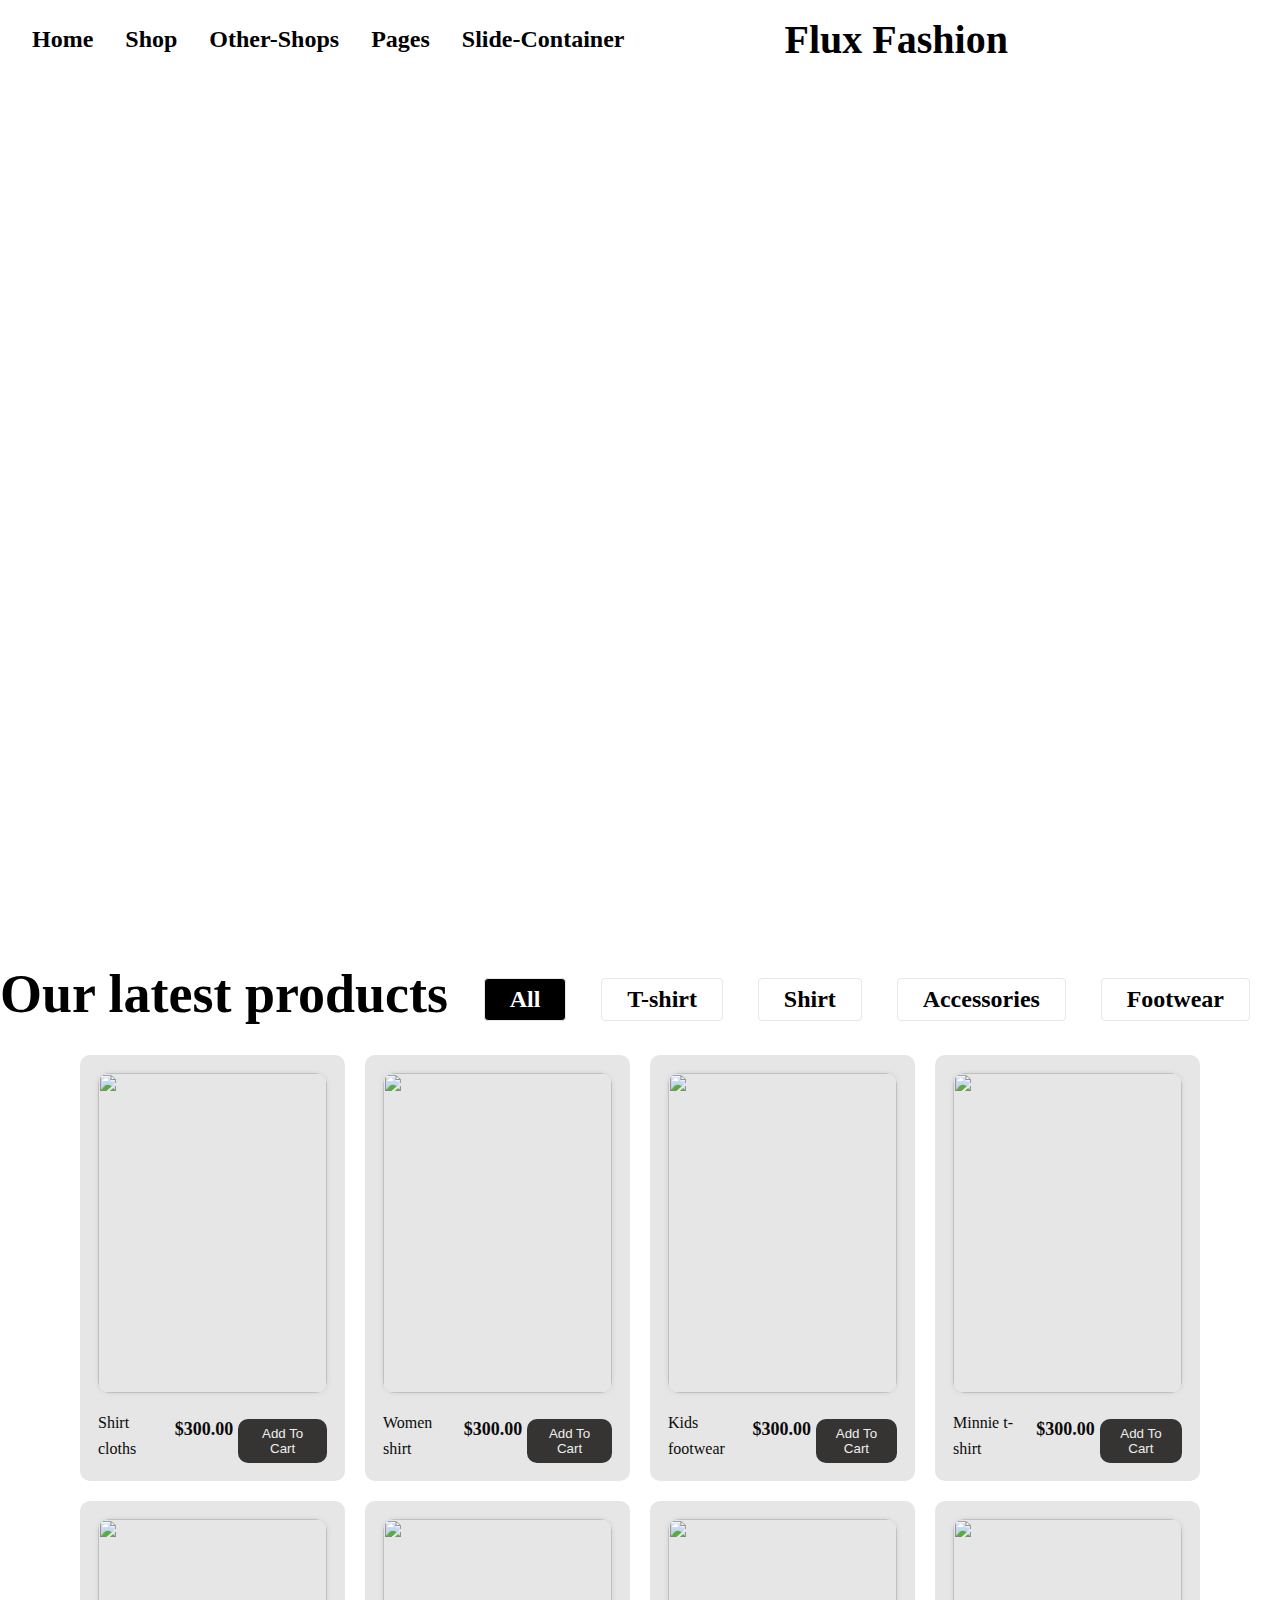
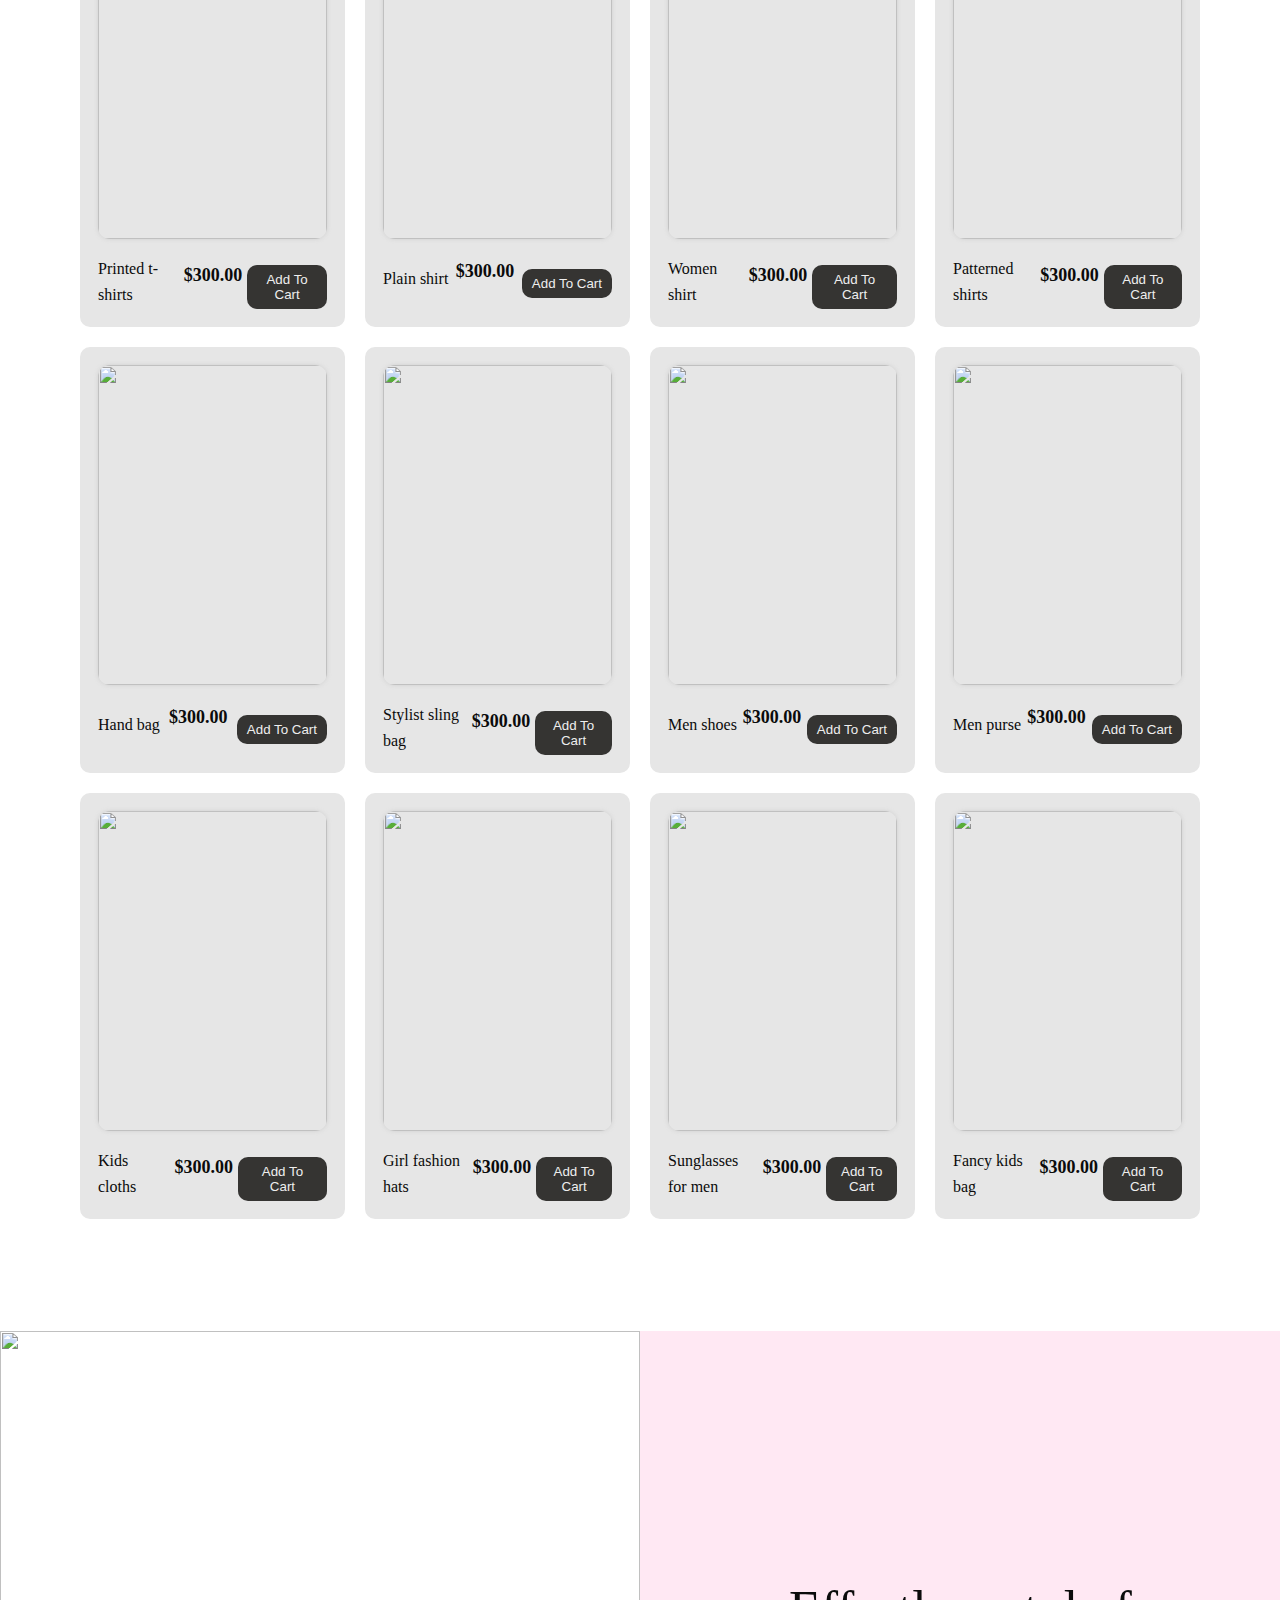
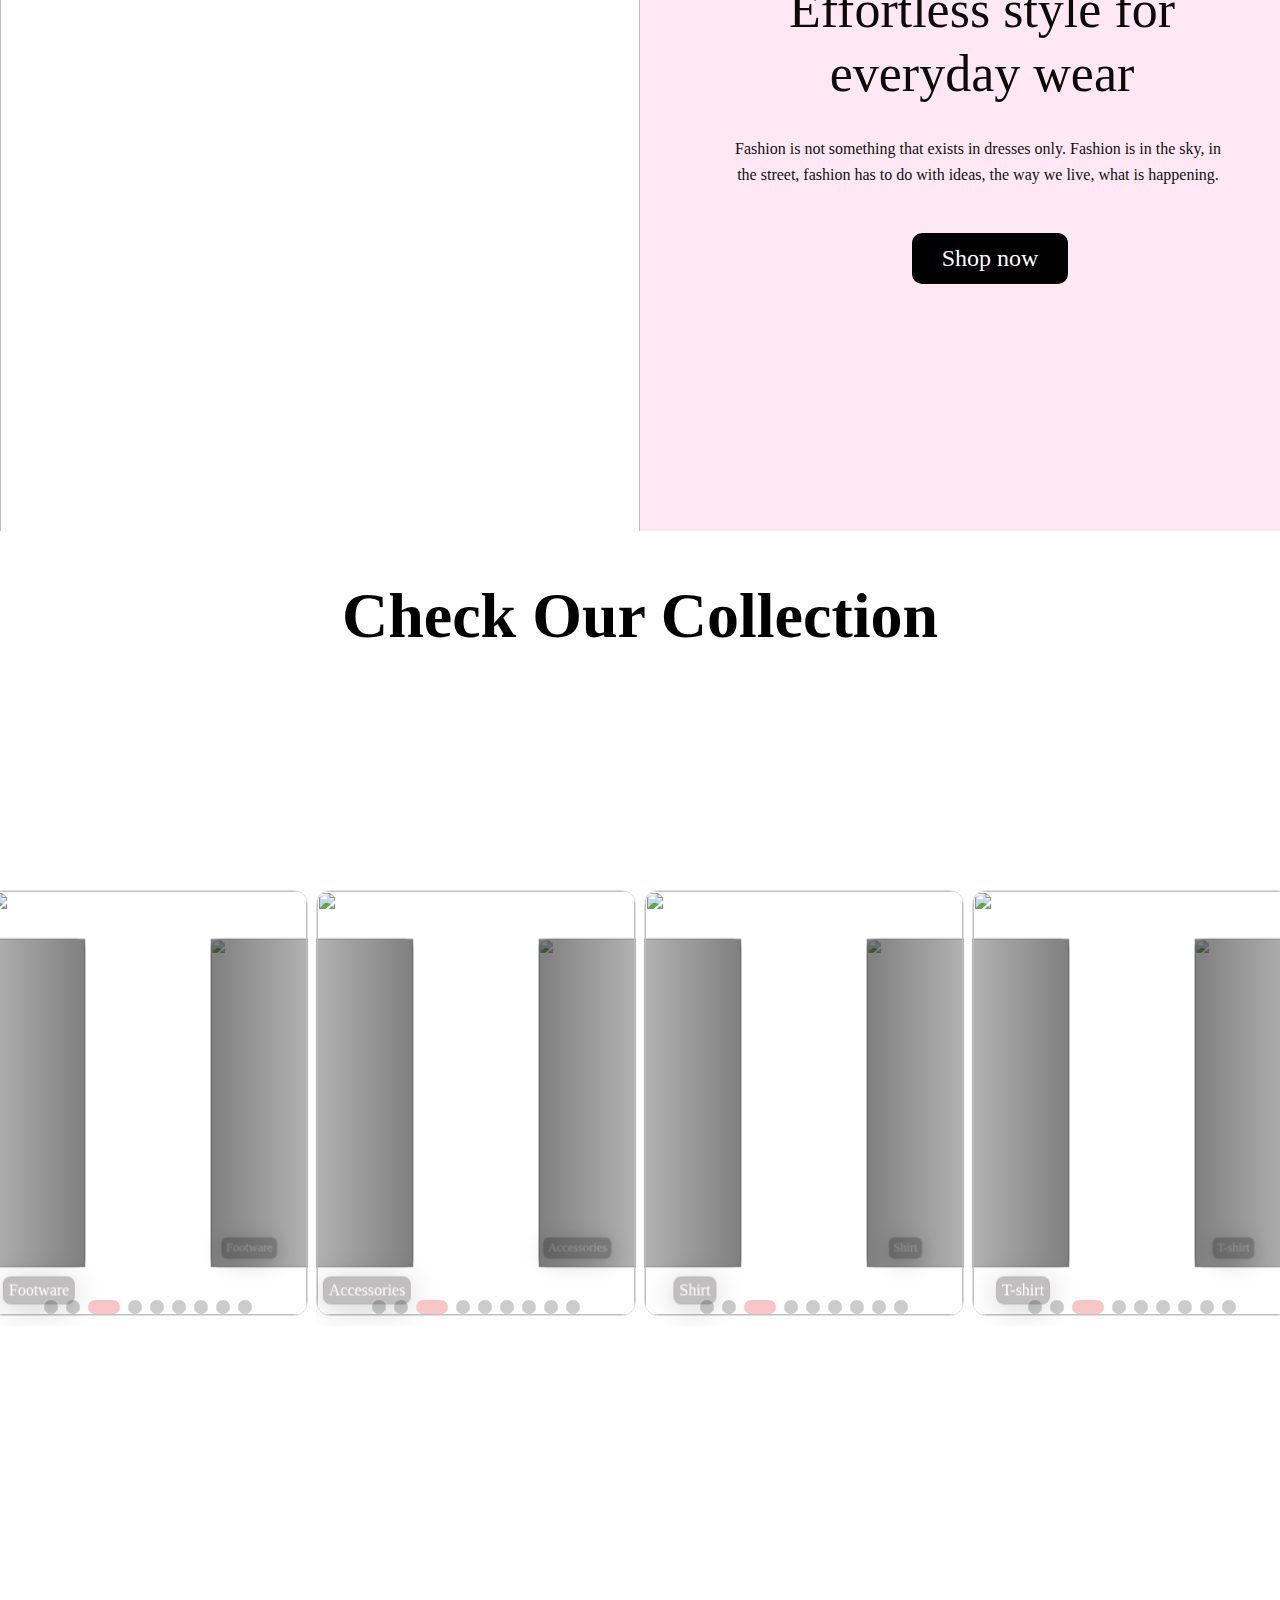
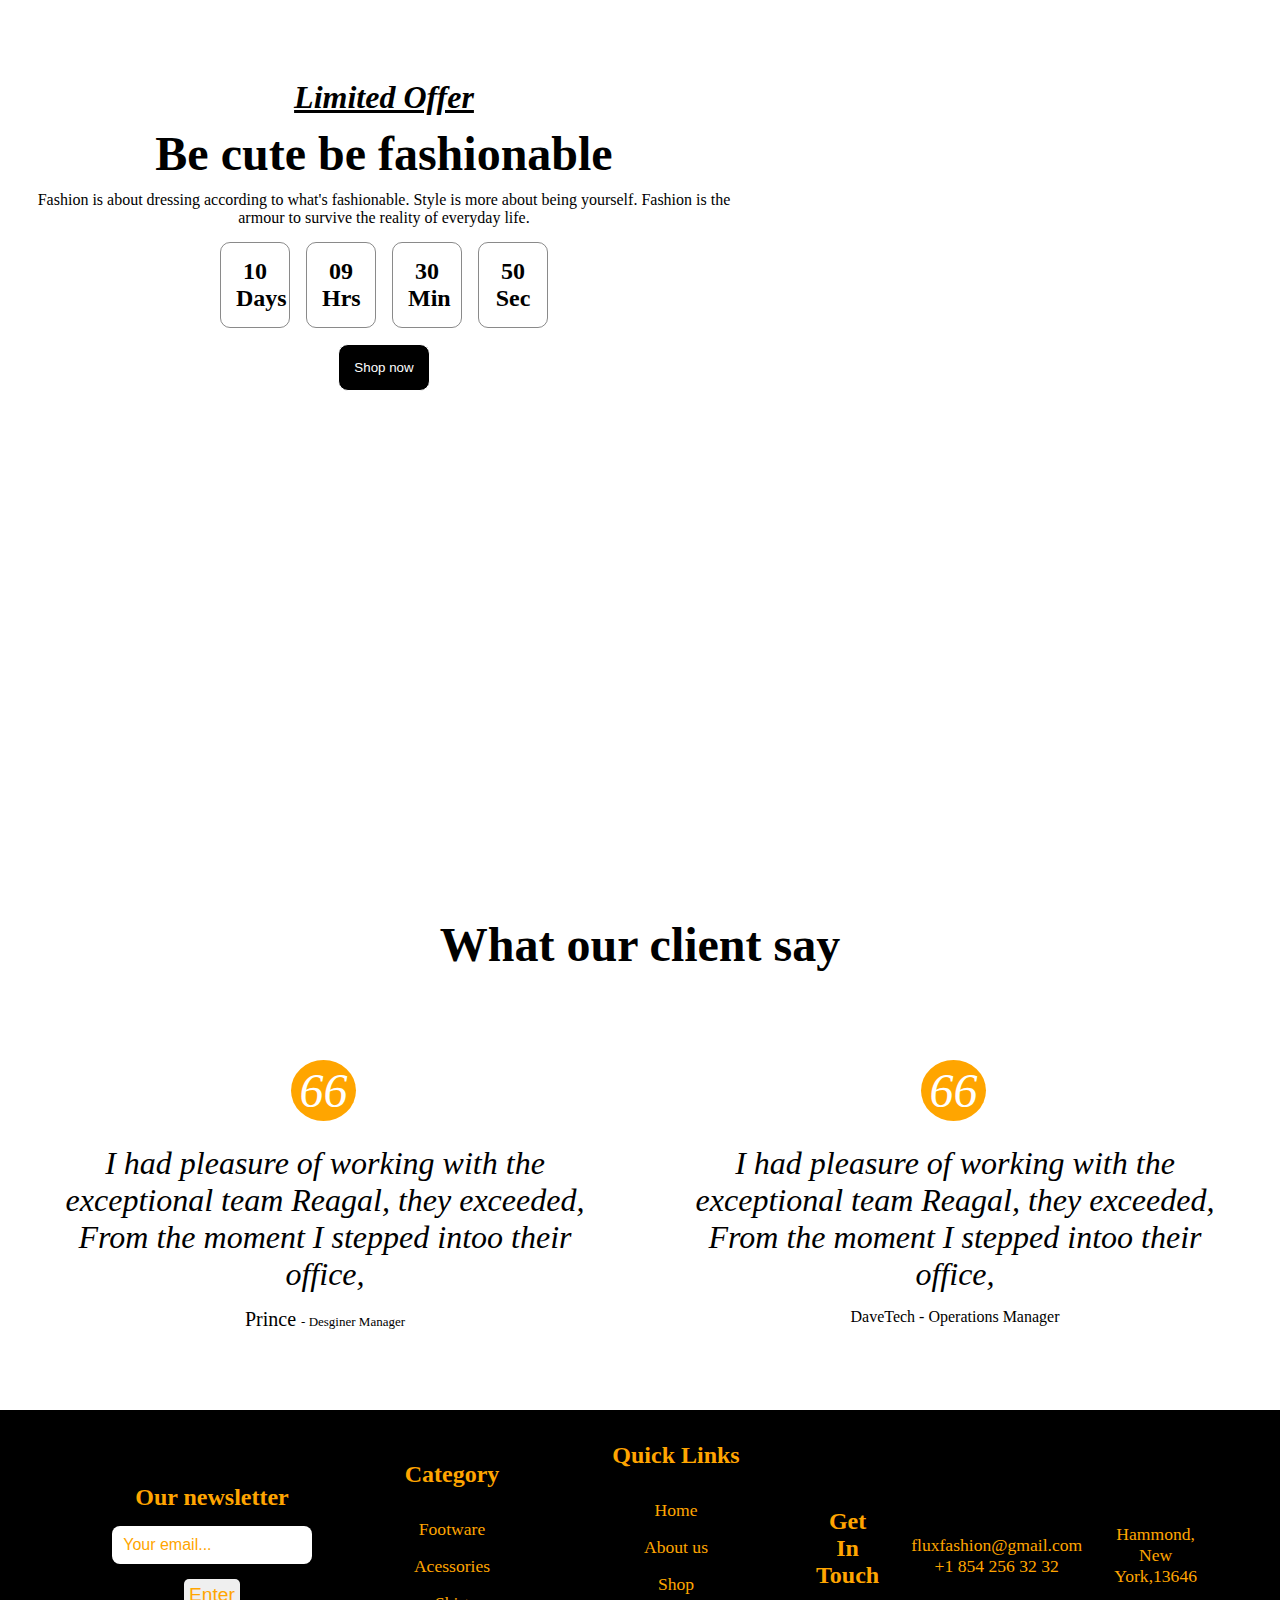
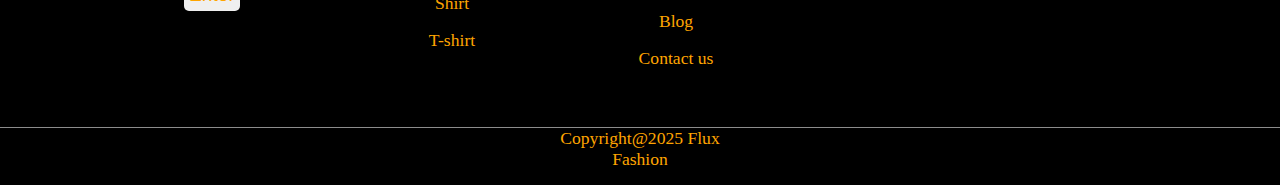
==== commit f1ece4da: "my first commit" ====
--- a/index.html
+++ b/index.html
@@ -30,11 +30,11 @@
       <div class="navbar">
         <ul>
           <div class="ul">
-            <li><a href="home" class="a">Home</a></li>
-            <li><a href="shop" class="a">Shop</a></li>
-            <li><a href="about us" class="a">About us</a></li>
-            <li><a href="pages" class="a">Pages</a></li>
-            <li><a href="contact" class="a">Contact</a></li>
+            <li><a href="#" class="a">Home</a></li>
+            <li><a href="#projects" class="a">Shop</a></li>
+            <li><a href="about us" class="a">Other-Shops</a></li>
+            <li><a href="#section2" class="a">Pages</a></li>
+            <li><a href="#section-3" class="a">Slide-Container</a></li>
             <li><a href="#" id="kloth">Flux Fashion</a></li>
             <li>
               <a href="" id="Cart">Cart (<span class="Add">0</span>)</a>
@@ -266,7 +266,7 @@
 
     <!-- Section 2 -->
 
-    <div class="section2">
+    <div id="section2">
       <div class="left-box">
         <img
           src="./images/672ca88eaaef78fe2b1fe70e_single-col-img-ezgif.com-avif-to-jpg-converter.jpg"
@@ -290,7 +290,7 @@
 
     <!-- Section 3 -->
 
-    <div class="section-3">
+    <div id="section-3">
       <div class="section-3-header-title">
         <h1>Check Our Collection</h1>
       </div>
--- a/style.css
+++ b/style.css
@@ -1,11 +1,13 @@
-* {
+*,
+* ::after,
+* ::before {
   margin: 0;
   padding: 0;
+  box-sizing: border-box;
 }
 
 body {
   padding: 0;
-
   margin: 0;
   width: 100%;
   height: 100vh;
@@ -14,21 +16,15 @@
   font-family: Calibri;
   position: relative;
   .slide:nth-child(1) {
-    background-color: black;
-    background-blend-mode: overlay;
     animation-delay: -1s;
     background: url("pexels-criativithy-894081-1805411.jpg") center/cover
       no-repeat;
   }
   .slide:nth-child(2) {
-    background-color: black;
-    background-blend-mode: overlay;
     animation-delay: 4s;
     background: url("pexels-enginakyurt-19995389.jpg") center/cover no-repeat;
   }
   .slide:nth-child(3) {
-    background-color: black;
-    background-blend-mode: overlay;
     animation-delay: 8s;
     background: url("pexels-gabby-k-7691227.jpg") center/cover no-repeat;
   }
@@ -62,7 +58,7 @@
 .slide {
   position: absolute;
   width: 100%;
-  height: 82vh;
+  height: 100vh;
   display: flex;
   float: left;
   padding-left: 1.5rem;
@@ -130,13 +126,14 @@
 
 .navbar #kloth {
   font-size: 2.5rem;
-  padding-left: 10rem;
+  padding-left: 8rem;
 }
 
 .navbar #Cart {
-  padding-left: 20rem;
+  padding-left: 15rem;
   position: fixed;
   top: 1.6rem;
+  z-index: 100;
 }
 
 .navbar .Add {
@@ -222,6 +219,7 @@
 }
 
 .card {
+  align-items: center;
   border: 15px solid #e6e6e6;
   border-radius: 10px;
   padding: 3px;
@@ -247,17 +245,19 @@
 }
 
 .card_price {
-  font-size: 19px;
+  font-size: 18px;
   font-weight: 600;
   color: #0b0b0b;
   line-height: 32px;
+  padding-right: 5px;
+  padding-left: 5px;
 }
 
 .add-to-cart {
   background-color: #353432;
   color: #eee;
   border: none;
-  padding: 10px 15px;
+  padding: 7px 10px;
   margin-top: 10px;
   border-radius: 10px;
   cursor: pointer;
@@ -335,7 +335,7 @@
 
 /* Section 2 */
 
-.section2 {
+#section2 {
   grid-column-gap: 0px;
   grid-row-gap: 0px;
   grid-template-rows: auto;
@@ -549,7 +549,7 @@
   text-align: center;
   border-radius: 10px;
   border: 1px solid rgba(68, 67, 67, 0.623);
-  width: 50px;
+  width: 70px;
 }
 
 .box2 {
@@ -558,7 +558,7 @@
   text-align: center;
   border-radius: 10px;
   border: 1px solid rgba(68, 67, 67, 0.623);
-  width: 50px;
+  width: 70px;
 }
 
 .box3 {
@@ -567,7 +567,7 @@
   text-align: center;
   border-radius: 10px;
   border: 1px solid rgba(68, 67, 67, 0.623);
-  width: 50px;
+  width: 70px;
 }
 
 .box4 {
@@ -576,7 +576,7 @@
   text-align: center;
   border-radius: 10px;
   border: 1px solid rgba(68, 67, 67, 0.623);
-  width: 50px;
+  width: 70px;
 }
 
 .btn1 {
@@ -727,71 +727,6 @@
   color: orange;
   display: flex;
   justify-content: center;
-}
-
-@media screen and (max-width: 768px) {
-  body {
-    font-size: 14px; /* Adjust font size for smaller screens */
-  }
-
-  .slide {
-    height: 60vh; /* Reduce slide height */
-    font-size: 2rem; /* Adjust font size for text */
-    padding-top: 5rem; /* Adjust padding for proper alignment */
-  }
-
-  .filterable_cards {
-    grid-template-columns: repeat(
-      2,
-      1fr
-    ); /* Reduce columns to fit smaller screens */
-    gap: 10px; /* Adjust gap between cards */
-    margin-left: 1rem;
-    margin-right: 1rem;
-  }
-
-  .navbar #kloth {
-    font-size: 2rem; /* Adjust font size of navbar title */
-    padding-left: 5rem; /* Adjust spacing */
-  }
-
-  .navbar #Cart {
-    padding-left: 10rem;
-    top: 1rem; /* Adjust position */
-  }
-
-  .right-box {
-    padding-left: 20px; /* Reduce padding */
-    text-align: center; /* Center-align content */
-  }
-
-  .right-box h2 {
-    font-size: 36px; /* Reduce font size */
-    line-height: 48px;
-  }
-
-  .right-box p {
-    font-size: 14px; /* Adjust paragraph font size */
-    line-height: 22px;
-  }
-
-  .filter_buttons {
-    flex-direction: column; /* Stack buttons vertically */
-    gap: 10px; /* Adjust gap between buttons */
-  }
-
-  .main {
-    flex-direction: column; /* Adjust layout for smaller screens */
-    padding-left: 0; /* Remove extra padding */
-  }
-
-  footer {
-    grid-template-columns: repeat(
-      3,
-      1fr
-    ); /* Adjust footer grid for smaller screens */
-    padding: 1rem; /* Adjust padding */
-  }
 }
 
 @media screen and (max-width: 768px) {
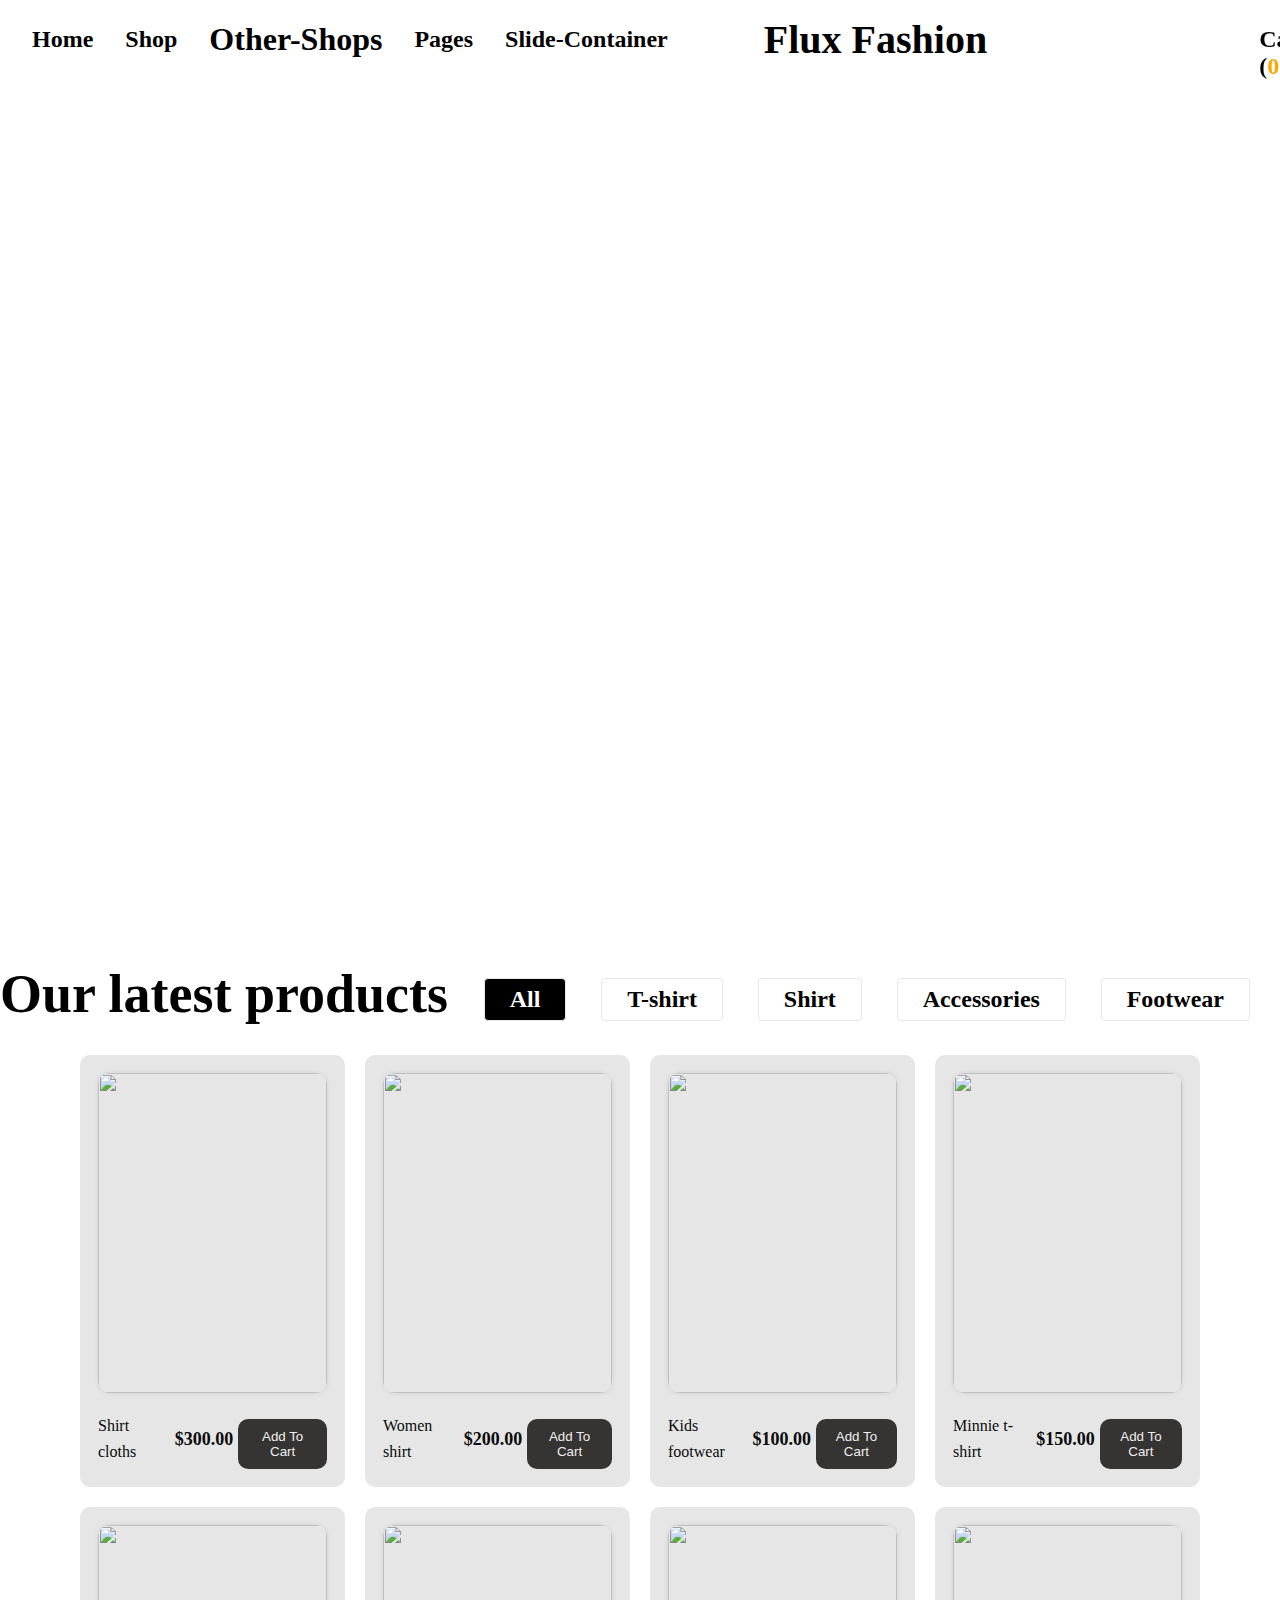
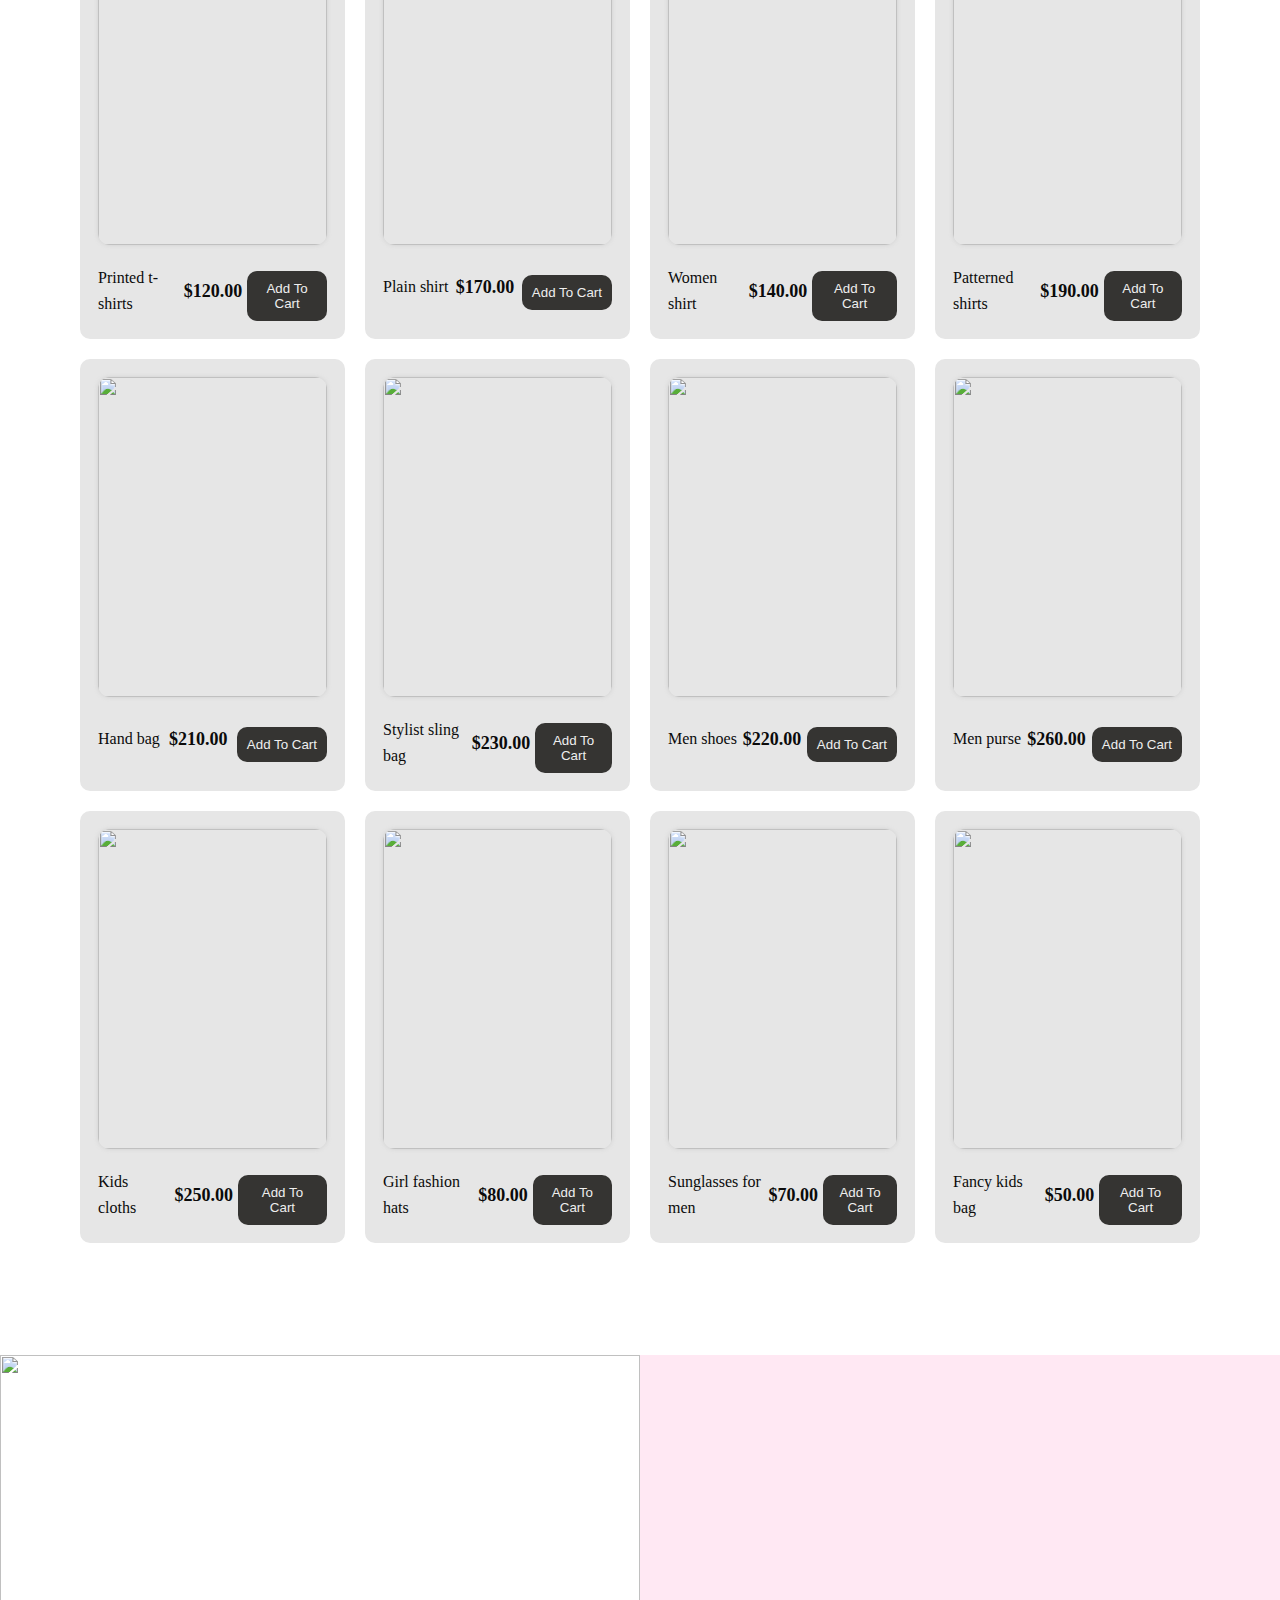
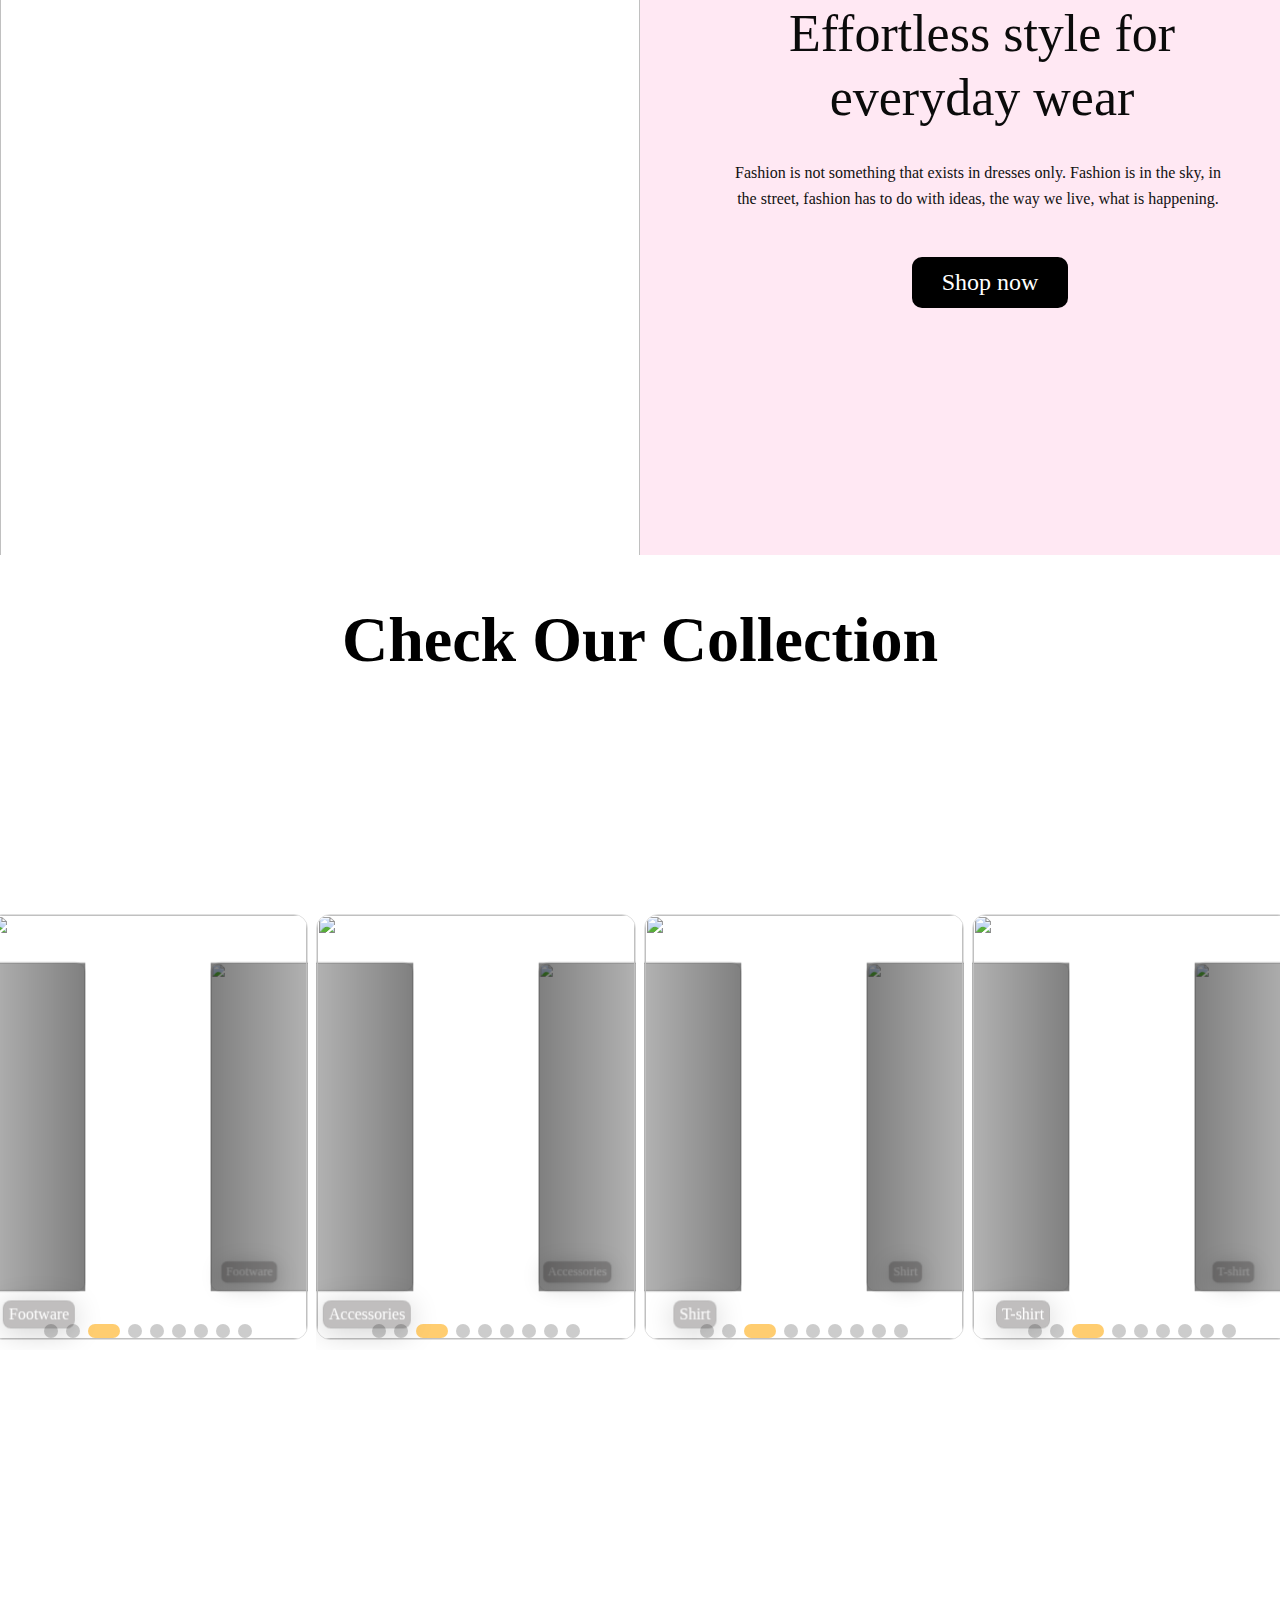
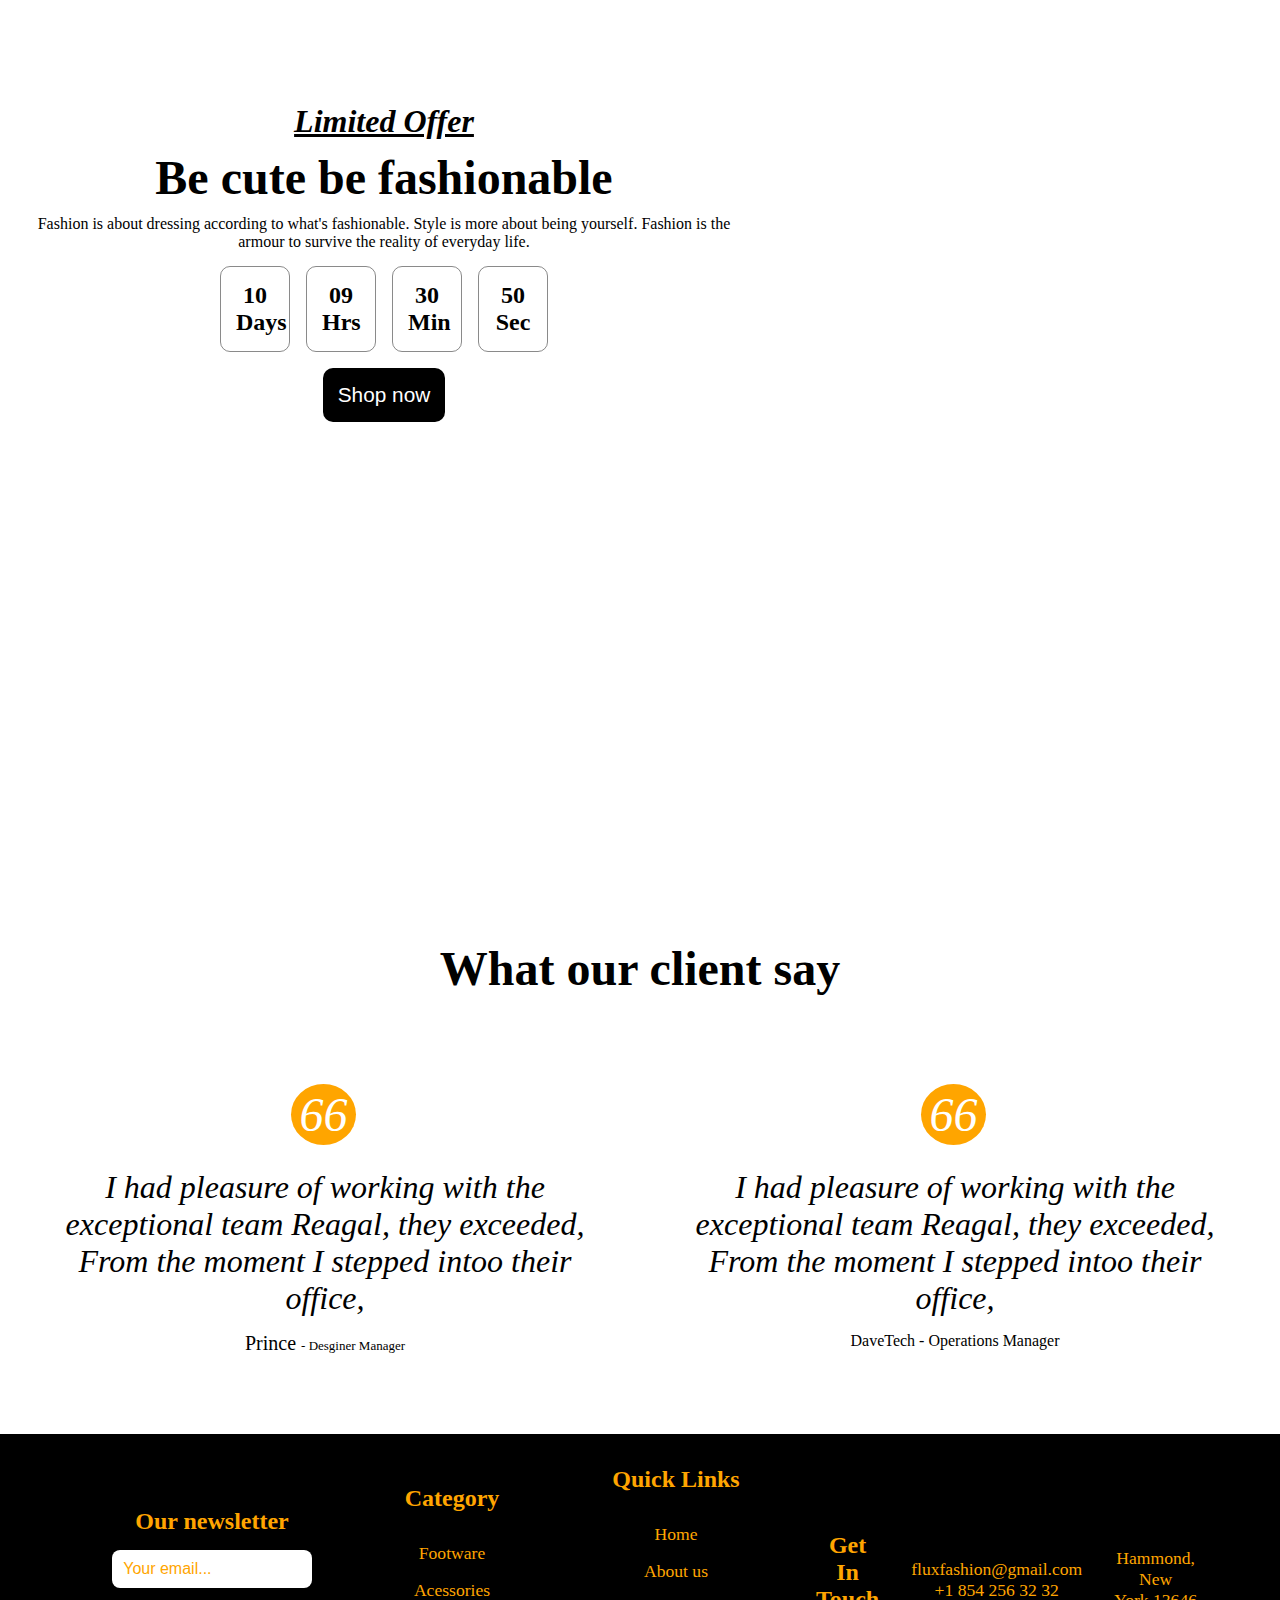
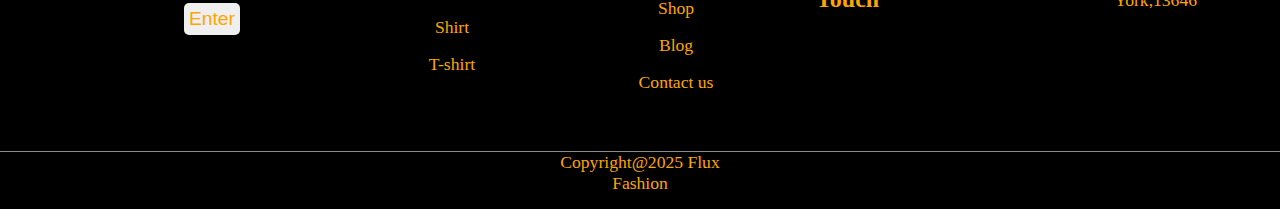
==== commit 4aeb1306: "my second commit" ====
--- a/index.html
+++ b/index.html
@@ -32,7 +32,7 @@
           <div class="ul">
             <li><a href="#" class="a">Home</a></li>
             <li><a href="#projects" class="a">Shop</a></li>
-            <li><a href="about us" class="a">Other-Shops</a></li>
+            <li><a href="Other-Shop.html" id="kloth1">Other-Shops</a></li>
             <li><a href="#section2" class="a">Pages</a></li>
             <li><a href="#section-3" class="a">Slide-Container</a></li>
             <li><a href="#" id="kloth">Flux Fashion</a></li>
@@ -87,7 +87,7 @@
             />
             <div class="card_body">
               <h6 class="card_title">Women shirt</h6>
-              <p class="card_price">$300.00</p>
+              <p class="card_price">$200.00</p>
               <button class="add-to-cart">Add To Cart</button>
             </div>
           </div>
@@ -99,7 +99,7 @@
             />
             <div class="card_body">
               <h6 class="card_title">Kids footwear</h6>
-              <p class="card_price">$300.00</p>
+              <p class="card_price">$100.00</p>
               <button class="add-to-cart">Add To Cart</button>
             </div>
           </div>
@@ -111,7 +111,7 @@
             />
             <div class="card_body">
               <h6 class="card_title">Minnie t-shirt</h6>
-              <p class="card_price">$300.00</p>
+              <p class="card_price">$150.00</p>
               <button class="add-to-cart">Add To Cart</button>
             </div>
           </div>
@@ -123,7 +123,7 @@
             />
             <div class="card_body">
               <h6 class="card_title">Printed t-shirts</h6>
-              <p class="card_price">$300.00</p>
+              <p class="card_price">$120.00</p>
               <button class="add-to-cart">Add To Cart</button>
             </div>
           </div>
@@ -135,7 +135,7 @@
             />
             <div class="card_body">
               <h6 class="card_title">Plain shirt</h6>
-              <p class="card_price">$300.00</p>
+              <p class="card_price">$170.00</p>
               <button class="add-to-cart">Add To Cart</button>
             </div>
           </div>
@@ -147,7 +147,7 @@
             />
             <div class="card_body">
               <h6 class="card_title">Women shirt</h6>
-              <p class="card_price">$300.00</p>
+              <p class="card_price">$140.00</p>
               <button class="add-to-cart">Add To Cart</button>
             </div>
           </div>
@@ -159,7 +159,7 @@
             />
             <div class="card_body">
               <h6 class="card_title">Patterned shirts</h6>
-              <p class="card_price">$300.00</p>
+              <p class="card_price">$190.00</p>
               <button class="add-to-cart">Add To Cart</button>
             </div>
           </div>
@@ -171,7 +171,7 @@
             />
             <div class="card_body">
               <h6 class="card_title">Hand bag</h6>
-              <p class="card_price">$300.00</p>
+              <p class="card_price">$210.00</p>
               <button class="add-to-cart">Add To Cart</button>
             </div>
           </div>
@@ -183,7 +183,7 @@
             />
             <div class="card_body">
               <h6 class="card_title">Stylist sling bag</h6>
-              <p class="card_price">$300.00</p>
+              <p class="card_price">$230.00</p>
               <button class="add-to-cart">Add To Cart</button>
             </div>
           </div>
@@ -195,7 +195,7 @@
             />
             <div class="card_body">
               <h6 class="card_title">Men shoes</h6>
-              <p class="card_price">$300.00</p>
+              <p class="card_price">$220.00</p>
               <button class="add-to-cart">Add To Cart</button>
             </div>
           </div>
@@ -207,7 +207,7 @@
             />
             <div class="card_body">
               <h6 class="card_title">Men purse</h6>
-              <p class="card_price">$300.00</p>
+              <p class="card_price">$260.00</p>
               <button class="add-to-cart">Add To Cart</button>
             </div>
           </div>
@@ -219,7 +219,7 @@
             />
             <div class="card_body">
               <h6 class="card_title">Kids cloths</h6>
-              <p class="card_price">$300.00</p>
+              <p class="card_price">$250.00</p>
               <button class="add-to-cart">Add To Cart</button>
             </div>
           </div>
@@ -232,7 +232,7 @@
             />
             <div class="card_body">
               <h6 class="card_title">Girl fashion hats</h6>
-              <p class="card_price">$300.00</p>
+              <p class="card_price">$80.00</p>
               <button class="add-to-cart">Add To Cart</button>
             </div>
           </div>
@@ -244,7 +244,7 @@
             />
             <div class="card_body">
               <h6 class="card_title">Sunglasses for men</h6>
-              <p class="card_price">$300.00</p>
+              <p class="card_price">$70.00</p>
               <button class="add-to-cart">Add To Cart</button>
             </div>
           </div>
@@ -256,7 +256,7 @@
             />
             <div class="card_body">
               <h6 class="card_title">Fancy kids bag</h6>
-              <p class="card_price">$300.00</p>
+              <p class="card_price">$50.00</p>
               <button class="add-to-cart">Add To Cart</button>
             </div>
           </div>
@@ -302,79 +302,79 @@
             <div class="swiper-wrapper">
               <div class="swiper-slide">
                 <img
-                  src="./images/6746fb0b233b5226ef7f731a_collection-img1.jpg"
-                  alt=""
-                />
-                <div class="title">
-                  <span>Footware</span>
-                </div>
-              </div>
-              <div class="swiper-slide">
-                <img
-                  src="./images/6746fb0b233b5226ef7f731a_collection-img1.jpg"
-                  alt=""
-                />
-                <div class="title">
-                  <span>Footware</span>
-                </div>
-              </div>
-              <div class="swiper-slide">
-                <img
-                  src="./images/6746fb0b233b5226ef7f731a_collection-img1.jpg"
-                  alt=""
-                />
-                <div class="title">
-                  <span>Footware</span>
-                </div>
-              </div>
-              <div class="swiper-slide">
-                <img
-                  src="./images/6746fb0b233b5226ef7f731a_collection-img1.jpg"
-                  alt=""
-                />
-                <div class="title">
-                  <span>Footware</span>
-                </div>
-              </div>
-              <div class="swiper-slide">
-                <img
-                  src="./images/6746fb0b233b5226ef7f731a_collection-img1.jpg"
-                  alt=""
-                />
-                <div class="title">
-                  <span>Footware</span>
-                </div>
-              </div>
-              <div class="swiper-slide">
-                <img
-                  src="./images/6746fb0b233b5226ef7f731a_collection-img1.jpg"
-                  alt=""
-                />
-                <div class="title">
-                  <span>Footware</span>
-                </div>
-              </div>
-              <div class="swiper-slide">
-                <img
-                  src="./images/6746fb0b233b5226ef7f731a_collection-img1.jpg"
-                  alt=""
-                />
-                <div class="title">
-                  <span>Footware</span>
-                </div>
-              </div>
-              <div class="swiper-slide">
-                <img
-                  src="./images/6746fb0b233b5226ef7f731a_collection-img1.jpg"
-                  alt=""
-                />
-                <div class="title">
-                  <span>Footware</span>
-                </div>
-              </div>
-              <div class="swiper-slide">
-                <img
-                  src="./images/6746fb0b233b5226ef7f731a_collection-img1.jpg"
+                  src="images/674efbba76f5981792df0c45_product-img30-p-500.jpg"
+                  alt=""
+                />
+                <div class="title">
+                  <span>Footware</span>
+                </div>
+              </div>
+              <div class="swiper-slide">
+                <img
+                  src="images/674f002a166d5e3f6ac7b03d_collection-img5.jpg"
+                  alt=""
+                />
+                <div class="title">
+                  <span>Footware</span>
+                </div>
+              </div>
+              <div class="swiper-slide">
+                <img
+                  src="images/674f002690ae8dcb468c8c85_collection-img4 (1).jpg"
+                  alt=""
+                />
+                <div class="title">
+                  <span>Footware</span>
+                </div>
+              </div>
+              <div class="swiper-slide">
+                <img
+                  src="images/ezgif.com-webp-to-jpg-converter.jpg"
+                  alt=""
+                />
+                <div class="title">
+                  <span>Footware</span>
+                </div>
+              </div>
+              <div class="swiper-slide">
+                <img
+                  src="images/nike-just-do-it.png"
+                  alt=""
+                />
+                <div class="title">
+                  <span>Footware</span>
+                </div>
+              </div>
+              <div class="swiper-slide">
+                <img
+                  src="images/674efbba76f5981792df0c45_product-img30-p-500.jpg"
+                  alt=""
+                />
+                <div class="title">
+                  <span>Footware</span>
+                </div>
+              </div>
+              <div class="swiper-slide">
+                <img
+                  src="images/674f002a166d5e3f6ac7b03d_collection-img5.jpg"
+                  alt=""
+                />
+                <div class="title">
+                  <span>Footware</span>
+                </div>
+              </div>
+              <div class="swiper-slide">
+                <img
+                  src="images/674f002690ae8dcb468c8c85_collection-img4 (1).jpg"
+                  alt=""
+                />
+                <div class="title">
+                  <span>Footware</span>
+                </div>
+              </div>
+              <div class="swiper-slide">
+                <img
+                  src="images/ezgif.com-webp-to-jpg-converter.jpg"
                   alt=""
                 />
                 <div class="title">
@@ -390,79 +390,79 @@
             <div class="swiper-wrapper">
               <div class="swiper-slide">
                 <img
-                  src="./images/6746fb0b233b5226ef7f731a_collection-img1.jpg"
-                  alt=""
-                />
-                <div class="title">
-                  <span>Accessories</span>
-                </div>
-              </div>
-              <div class="swiper-slide">
-                <img
-                  src="./images/6746fb0b233b5226ef7f731a_collection-img1.jpg"
-                  alt=""
-                />
-                <div class="title">
-                  <span>Accessories</span>
-                </div>
-              </div>
-              <div class="swiper-slide">
-                <img
-                  src="./images/6746fb0b233b5226ef7f731a_collection-img1.jpg"
-                  alt=""
-                />
-                <div class="title">
-                  <span>Accessories</span>
-                </div>
-              </div>
-              <div class="swiper-slide">
-                <img
-                  src="./images/6746fb0b233b5226ef7f731a_collection-img1.jpg"
-                  alt=""
-                />
-                <div class="title">
-                  <span>Accessories</span>
-                </div>
-              </div>
-              <div class="swiper-slide">
-                <img
-                  src="./images/6746fb0b233b5226ef7f731a_collection-img1.jpg"
-                  alt=""
-                />
-                <div class="title">
-                  <span>Accessories</span>
-                </div>
-              </div>
-              <div class="swiper-slide">
-                <img
-                  src="./images/6746fb0b233b5226ef7f731a_collection-img1.jpg"
-                  alt=""
-                />
-                <div class="title">
-                  <span>Accessories</span>
-                </div>
-              </div>
-              <div class="swiper-slide">
-                <img
-                  src="./images/6746fb0b233b5226ef7f731a_collection-img1.jpg"
-                  alt=""
-                />
-                <div class="title">
-                  <span>Accessories</span>
-                </div>
-              </div>
-              <div class="swiper-slide">
-                <img
-                  src="./images/6746fb0b233b5226ef7f731a_collection-img1.jpg"
-                  alt=""
-                />
-                <div class="title">
-                  <span>Accessories</span>
-                </div>
-              </div>
-              <div class="swiper-slide">
-                <img
-                  src="./images/6746fb0b233b5226ef7f731a_collection-img1.jpg"
+                  src="images/674efb39c8a86dd14d2bf194_product-img46.jpg"
+                  alt=""
+                />
+                <div class="title">
+                  <span>Accessories</span>
+                </div>
+              </div>
+              <div class="swiper-slide">
+                <img
+                  src="images/674f000d98de4b0295a6a68d_Collection-img1.jpg"
+                  alt=""
+                />
+                <div class="title">
+                  <span>Accessories</span>
+                </div>
+              </div>
+              <div class="swiper-slide">
+                <img
+                  src="images/674f0014dabc8463d8e197ef_collection-img2 (1).jpg"
+                  alt=""
+                />
+                <div class="title">
+                  <span>Accessories</span>
+                </div>
+              </div>
+              <div class="swiper-slide">
+                <img
+                  src="images/67517d5a5c38285699be0fa8_product-img62-p-500.jpg"
+                  alt=""
+                />
+                <div class="title">
+                  <span>Accessories</span>
+                </div>
+              </div>
+              <div class="swiper-slide">
+                <img
+                  src="images/675181c5146a5eb10115675e_product-img57.jpg"
+                  alt=""
+                />
+                <div class="title">
+                  <span>Accessories</span>
+                </div>
+              </div>
+              <div class="swiper-slide">
+                <img
+                  src="images/67518431d3d2ba5acfc17b09_product-img59 (1).jpg"
+                  alt=""
+                />
+                <div class="title">
+                  <span>Accessories</span>
+                </div>
+              </div>
+              <div class="swiper-slide">
+                <img
+                  src="images/NK+ONE+DUFFEL.png"
+                  alt=""
+                />
+                <div class="title">
+                  <span>Accessories</span>
+                </div>
+              </div>
+              <div class="swiper-slide">
+                <img
+                  src="images/Ophidia-ezgif.com-avif-to-jpg-converter.jpg"
+                  alt=""
+                />
+                <div class="title">
+                  <span>Accessories</span>
+                </div>
+              </div>
+              <div class="swiper-slide">
+                <img
+                  src="images/674efc2e1ca3b15ecccc893e_product-img51-p-500.jpg"
                   alt=""
                 />
                 <div class="title">
@@ -478,6 +478,24 @@
             <div class="swiper-wrapper">
               <div class="swiper-slide">
                 <img
+                  src="images/674aeec90148447694257a51_product-img23 (1).jpg"
+                  alt=""
+                />
+                <div class="title">
+                  <span>Shirt</span>
+                </div>
+              </div>
+              <div class="swiper-slide">
+                <img
+                  src="images/674aeecae29365b448e5bb4b_product-img22.jpg"
+                  alt=""
+                />
+                <div class="title">
+                  <span>Shirt</span>
+                </div>
+              </div>
+              <div class="swiper-slide">
+                <img
                   src="./images/6746fb0b233b5226ef7f731a_collection-img1.jpg"
                   alt=""
                 />
@@ -487,70 +505,52 @@
               </div>
               <div class="swiper-slide">
                 <img
-                  src="./images/6746fb0b233b5226ef7f731a_collection-img1.jpg"
-                  alt=""
-                />
-                <div class="title">
-                  <span>Shirt</span>
-                </div>
-              </div>
-              <div class="swiper-slide">
-                <img
-                  src="./images/6746fb0b233b5226ef7f731a_collection-img1.jpg"
-                  alt=""
-                />
-                <div class="title">
-                  <span>Shirt</span>
-                </div>
-              </div>
-              <div class="swiper-slide">
-                <img
-                  src="./images/6746fb0b233b5226ef7f731a_collection-img1.jpg"
-                  alt=""
-                />
-                <div class="title">
-                  <span>Shirt</span>
-                </div>
-              </div>
-              <div class="swiper-slide">
-                <img
-                  src="./images/6746fb0b233b5226ef7f731a_collection-img1.jpg"
-                  alt=""
-                />
-                <div class="title">
-                  <span>Shirt</span>
-                </div>
-              </div>
-              <div class="swiper-slide">
-                <img
-                  src="./images/6746fb0b233b5226ef7f731a_collection-img1.jpg"
-                  alt=""
-                />
-                <div class="title">
-                  <span>Shirt</span>
-                </div>
-              </div>
-              <div class="swiper-slide">
-                <img
-                  src="./images/6746fb0b233b5226ef7f731a_collection-img1.jpg"
-                  alt=""
-                />
-                <div class="title">
-                  <span>Shirt</span>
-                </div>
-              </div>
-              <div class="swiper-slide">
-                <img
-                  src="./images/6746fb0b233b5226ef7f731a_collection-img1.jpg"
-                  alt=""
-                />
-                <div class="title">
-                  <span>Shirt</span>
-                </div>
-              </div>
-              <div class="swiper-slide">
-                <img
-                  src="./images/6746fb0b233b5226ef7f731a_collection-img1.jpg"
+                  src="images/W+NSW+NK+WR+MR+WVN+UV+AOP+PANT.png"
+                  alt=""
+                />
+                <div class="title">
+                  <span>Shirt</span>
+                </div>
+              </div>
+              <div class="swiper-slide">
+                <img
+                  src="images/6751835075a2ec90366f286e_product-img64.jpg"
+                  alt=""
+                />
+                <div class="title">
+                  <span>Shirt</span>
+                </div>
+              </div>
+              <div class="swiper-slide">
+                <img
+                  src="images/M+J+AIR+JDN+KNIT+SWEATER.png"
+                  alt=""
+                />
+                <div class="title">
+                  <span>Shirt</span>
+                </div>
+              </div>
+              <div class="swiper-slide">
+                <img
+                  src="images/M+J+AIR+JDN+WM+BJNG+PO.png"
+                  alt=""
+                />
+                <div class="title">
+                  <span>Shirt</span>
+                </div>
+              </div>
+              <div class="swiper-slide">
+                <img
+                  src="images/nike-just-do-it.jpg"
+                  alt=""
+                />
+                <div class="title">
+                  <span>Shirt</span>
+                </div>
+              </div>
+              <div class="swiper-slide">
+                <img
+                  src="images/674aeec90148447694257a51_product-img23 (1).jpg"
                   alt=""
                 />
                 <div class="title">
@@ -566,79 +566,79 @@
             <div class="swiper-wrapper">
               <div class="swiper-slide">
                 <img
-                  src="./images/6746fb0b233b5226ef7f731a_collection-img1.jpg"
-                  alt=""
-                />
-                <div class="title">
-                  <span>T-shirt</span>
-                </div>
-              </div>
-              <div class="swiper-slide">
-                <img
-                  src="./images/6746fb0b233b5226ef7f731a_collection-img1.jpg"
-                  alt=""
-                />
-                <div class="title">
-                  <span>T-shirt</span>
-                </div>
-              </div>
-              <div class="swiper-slide">
-                <img
-                  src="./images/6746fb0b233b5226ef7f731a_collection-img1.jpg"
-                  alt=""
-                />
-                <div class="title">
-                  <span>T-shirt</span>
-                </div>
-              </div>
-              <div class="swiper-slide">
-                <img
-                  src="./images/6746fb0b233b5226ef7f731a_collection-img1.jpg"
-                  alt=""
-                />
-                <div class="title">
-                  <span>T-shirt</span>
-                </div>
-              </div>
-              <div class="swiper-slide">
-                <img
-                  src="./images/6746fb0b233b5226ef7f731a_collection-img1.jpg"
-                  alt=""
-                />
-                <div class="title">
-                  <span>T-shirt</span>
-                </div>
-              </div>
-              <div class="swiper-slide">
-                <img
-                  src="./images/6746fb0b233b5226ef7f731a_collection-img1.jpg"
-                  alt=""
-                />
-                <div class="title">
-                  <span>T-shirt</span>
-                </div>
-              </div>
-              <div class="swiper-slide">
-                <img
-                  src="./images/6746fb0b233b5226ef7f731a_collection-img1.jpg"
-                  alt=""
-                />
-                <div class="title">
-                  <span>T-shirt</span>
-                </div>
-              </div>
-              <div class="swiper-slide">
-                <img
-                  src="./images/6746fb0b233b5226ef7f731a_collection-img1.jpg"
-                  alt=""
-                />
-                <div class="title">
-                  <span>T-shirt</span>
-                </div>
-              </div>
-              <div class="swiper-slide">
-                <img
-                  src="./images/6746fb0b233b5226ef7f731a_collection-img1.jpg"
+                  src="images/674af2d3a181b2d2bd70c284_product-img16-p-500 (1).jpg"
+                  alt=""
+                />
+                <div class="title">
+                  <span>T-shirt</span>
+                </div>
+              </div>
+              <div class="swiper-slide">
+                <img
+                  src="images/672ca88eaaef78fe2b1fe70e_single-col-img (1).avif"
+                  alt=""
+                />
+                <div class="title">
+                  <span>T-shirt</span>
+                </div>
+              </div>
+              <div class="swiper-slide">
+                <img
+                  src="images/674af2d3348ad759bc37bf2e_product-img14.jpg"
+                  alt=""
+                />
+                <div class="title">
+                  <span>T-shirt</span>
+                </div>
+              </div>
+              <div class="swiper-slide">
+                <img
+                  src="images/674af2eae29365b448e861e5_product-img13.jpg"
+                  alt=""
+                />
+                <div class="title">
+                  <span>T-shirt</span>
+                </div>
+              </div>
+              <div class="swiper-slide">
+                <img
+                  src="images/6746fb3d0d1851c0b6e03761_collection-img11.jpg"
+                  alt=""
+                />
+                <div class="title">
+                  <span>T-shirt</span>
+                </div>
+              </div>
+              <div class="swiper-slide">
+                <img
+                  src="images/6746fb46706b2fbb21190e4f_collection-img12-ezgif.com-avif-to-jpg-converter.jpg"
+                  alt=""
+                />
+                <div class="title">
+                  <span>T-shirt</span>
+                </div>
+              </div>
+              <div class="swiper-slide">
+                <img
+                  src="images/672ca88eaaef78fe2b1fe70e_single-col-img (1).avif"
+                  alt=""
+                />
+                <div class="title">
+                  <span>T-shirt</span>
+                </div>
+              </div>
+              <div class="swiper-slide">
+                <img
+                  src="images/674af2d3a181b2d2bd70c284_product-img16-p-500 (1).jpg"
+                  alt=""
+                />
+                <div class="title">
+                  <span>T-shirt</span>
+                </div>
+              </div>
+              <div class="swiper-slide">
+                <img
+                  src="images/674af2d3348ad759bc37bf2e_product-img14.jpg"
                   alt=""
                 />
                 <div class="title">
@@ -654,7 +654,7 @@
     </div>
 
     <!-- section 4 -->
-    <section>
+    <section id="section4">
       <div class="main">
         <div class="main2">
           <h3 class="e"><i>Limited Offer</i></h3>
@@ -676,7 +676,7 @@
     </section>
 
     <!-- section 5 -->
-    <section class>
+    <section id="section5">
       <h1 class="eee">What our client say</h1>
       <div class="like">
         <div class="e1">
--- a/style.css
+++ b/style.css
@@ -92,6 +92,7 @@
 .slide button:hover {
   background-color: orange;
   cursor: pointer;
+  transition: 0.5s;
 }
 
 div .ul {
@@ -126,7 +127,11 @@
 
 .navbar #kloth {
   font-size: 2.5rem;
-  padding-left: 8rem;
+  padding-left: 4rem;
+}
+
+.navbar #kloth1 {
+  font-size: 2rem;
 }
 
 .navbar #Cart {
@@ -248,7 +253,7 @@
   font-size: 18px;
   font-weight: 600;
   color: #0b0b0b;
-  line-height: 32px;
+  margin-top: 1rem;
   padding-right: 5px;
   padding-left: 5px;
 }
@@ -257,10 +262,15 @@
   background-color: #353432;
   color: #eee;
   border: none;
-  padding: 7px 10px;
+  padding: 10px 10px;
   margin-top: 10px;
   border-radius: 10px;
   cursor: pointer;
+}
+
+.add-to-cart:hover {
+  background-color: orange;
+  transition: 0.5s;
 }
 
 .cartTab {
@@ -411,7 +421,15 @@
   overflow: hidden;
 }
 
+.button-link1:hover {
+  background-color: orange;
+  transition: 0.5s;
+}
+
 /* Section 3 */
+#section3 {
+  width: 100%;
+}
 
 .section-3-header-title {
   display: flex;
@@ -493,7 +511,7 @@
 
 .swiper-pagination-bullet-active {
   width: 32px;
-  background-color: rgb(248, 198, 198);
+  background-color: rgba(255, 166, 0, 0.562);
   border-radius: 14px;
 }
 
@@ -504,6 +522,9 @@
 }
 
 /* section 4 */
+#section4 {
+  width: 100%;
+}
 .main {
   display: flex;
   background-image: url(./pexels-minan1398-1006076.jpg);
@@ -581,20 +602,26 @@
 
 .btn1 {
   padding: 15px;
-  border: 1px solid;
+  border: none;
   text-align: center;
   border-radius: 10px;
   background-color: black;
   color: white;
   margin-top: 1rem;
-}
-
-.btn1 :hover {
+  font-size: 1.3rem;
+}
+
+.btn1:hover {
   background-color: orange;
   cursor: pointer;
+  transition: 0.5s;
 }
 
 /* section 5 */
+#section5 {
+  width: 100%;
+}
+
 .eee {
   text-align: center;
   font-size: 3rem;
@@ -690,9 +717,10 @@
 }
 
 .ind:hover {
-  background-color: black;
+  /* background-color: black; */
   border: 2px orange solid;
   cursor: pointer;
+  transition: 0.5s;
 }
 
 .h3 {
@@ -711,9 +739,10 @@
 }
 
 .btn:hover {
-  background-color: orange;
+  background-color: black;
   border: 2px orange solid;
   cursor: pointer;
+  transition: 0.5s;
 }
 
 .copy {
@@ -730,6 +759,14 @@
 }
 
 @media screen and (max-width: 768px) {
+  *,
+  * ::after,
+  *::before {
+    padding: 0;
+    margin: 0;
+    box-sizing: border-box;
+  }
+
   body {
     padding: 0;
     margin: 0;
@@ -782,7 +819,7 @@
   .slide {
     position: absolute;
     width: 100%;
-    height: 82vh;
+    height: 100vh;
     display: flex;
     float: left;
     padding-left: 0.5rem;
@@ -835,7 +872,7 @@
   li :hover {
     text-decoration: underline;
     color: orange;
-    transition: 0.3s;
+    transition: 0.5s;
   }
 
   .navbar ul {
@@ -844,12 +881,18 @@
 
   .navbar #kloth {
     font-size: 2rem;
-    padding-left: rem;
+  }
+
+  .navbar #kloth1 {
+    font-size: 2rem;
+    padding-left: 0.5rem;
   }
 
   .navbar #Cart {
     font-size: 1.5rem;
     position: fixed;
+    left: 19rem;
+    top: 1rem;
   }
 
   .navbar .Add {
@@ -861,6 +904,7 @@
   /* Beginning of Scection two */
   .container {
     margin-top: 100vh;
+    width: 100%;
   }
 
   .products {
@@ -873,24 +917,25 @@
   .products-title h1 {
     color: black;
     padding-bottom: 15px;
-    font-size: 2rem;
+    font-size: 3rem;
     line-height: 62px;
     padding-left: 1rem;
   }
 
   .filter_buttons {
-    display: flex;
+    display: grid;
     justify-content: flex-end;
     align-items: flex-start;
-    margin-bottom: 10px;
+    margin-right: 1rem;
     gap: 0.3rem;
+    font-size: 0.1rem;
   }
 
   .item-link {
+    width: 100%;
     border: 1px solid #e6e6e6;
     border-radius: 4px;
     background-color: #00000000;
-    margin-right: 30px;
     padding: 3px 13px;
     text-decoration: none;
     color: black;
@@ -954,14 +999,14 @@
   }
 
   .card_title {
-    font-size: 16px;
+    font-size: 1rem;
     font-weight: 500;
     color: #0b0b0b;
     line-height: 26px;
   }
 
   .card_price {
-    font-size: 19px;
+    font-size: 1rem;
     font-weight: 600;
     color: #0b0b0b;
     line-height: 32px;
@@ -975,6 +1020,11 @@
     margin-top: 10px;
     border-radius: 10px;
     cursor: pointer;
+  }
+
+  .add-to-cart:hover {
+    background-color: orange;
+    transition: 0.5s;
   }
 
   .cartTab {
@@ -1102,7 +1152,7 @@
   .right-box p {
     text-align: center;
     color: #111;
-    width: 90%;
+    width: 100%;
     margin-top: 30px;
     margin-bottom: 30px;
     font-size: 16px;
@@ -1113,10 +1163,9 @@
   .button-link1 {
     background-color: #000000;
     color: white;
-    padding: 12px 30px;
+    padding: 6px 15px;
     text-decoration: none;
-    font-weight: 15px;
-    font-weight: 500;
+    font-size: 1.5rem;
     align-items: center;
     justify-content: center;
     border-radius: 10px;
@@ -1125,7 +1174,15 @@
     overflow: hidden;
   }
 
+  .button-link1:hover {
+    background-color: orange;
+    transition: 0.5s;
+  }
+
   /* Section 3 */
+  #section3 {
+    width: 100%;
+  }
 
   .section-3-header-title {
     display: flex;
@@ -1218,6 +1275,10 @@
   }
 
   /* section 4 */
+  #section4 {
+    width: 100%;
+  }
+
   .main {
     display: flex;
     background-image: url(./pexels-minan1398-1006076.jpg);
@@ -1263,7 +1324,7 @@
     text-align: center;
     border-radius: 10px;
     border: 1px solid rgba(68, 67, 67, 0.623);
-    width: 50px;
+    width: 70px;
   }
 
   .box2 {
@@ -1272,7 +1333,7 @@
     text-align: center;
     border-radius: 10px;
     border: 1px solid rgba(68, 67, 67, 0.623);
-    width: 50px;
+    width: 70px;
   }
 
   .box3 {
@@ -1281,7 +1342,7 @@
     text-align: center;
     border-radius: 10px;
     border: 1px solid rgba(68, 67, 67, 0.623);
-    width: 50px;
+    width: 70px;
   }
 
   .box4 {
@@ -1290,7 +1351,7 @@
     text-align: center;
     border-radius: 10px;
     border: 1px solid rgba(68, 67, 67, 0.623);
-    width: 50px;
+    width: 70px;
   }
 
   .btn1 {
@@ -1301,14 +1362,20 @@
     background-color: black;
     color: white;
     margin-top: 1rem;
-  }
-
-  .btn1 :hover {
+    font-size: 1.2rem;
+  }
+
+  .btn1:hover {
     background-color: orange;
     cursor: pointer;
+    transition: 0.5s;
   }
 
   /* section 5 */
+  #section5 {
+    width: 100%;
+  }
+
   .eee {
     text-align: center;
     font-size: 2rem;
@@ -1420,9 +1487,10 @@
   }
 
   .ind:hover {
-    background-color: black;
+    /* background-color: black; */
     border: 1px orange solid;
     cursor: pointer;
+    transition: 0.5s;
   }
 
   .h3 {
@@ -1444,6 +1512,7 @@
     background-color: black;
     border: 1px orange solid;
     cursor: pointer;
+    transition: 0.5s;
   }
 
   .copy {
